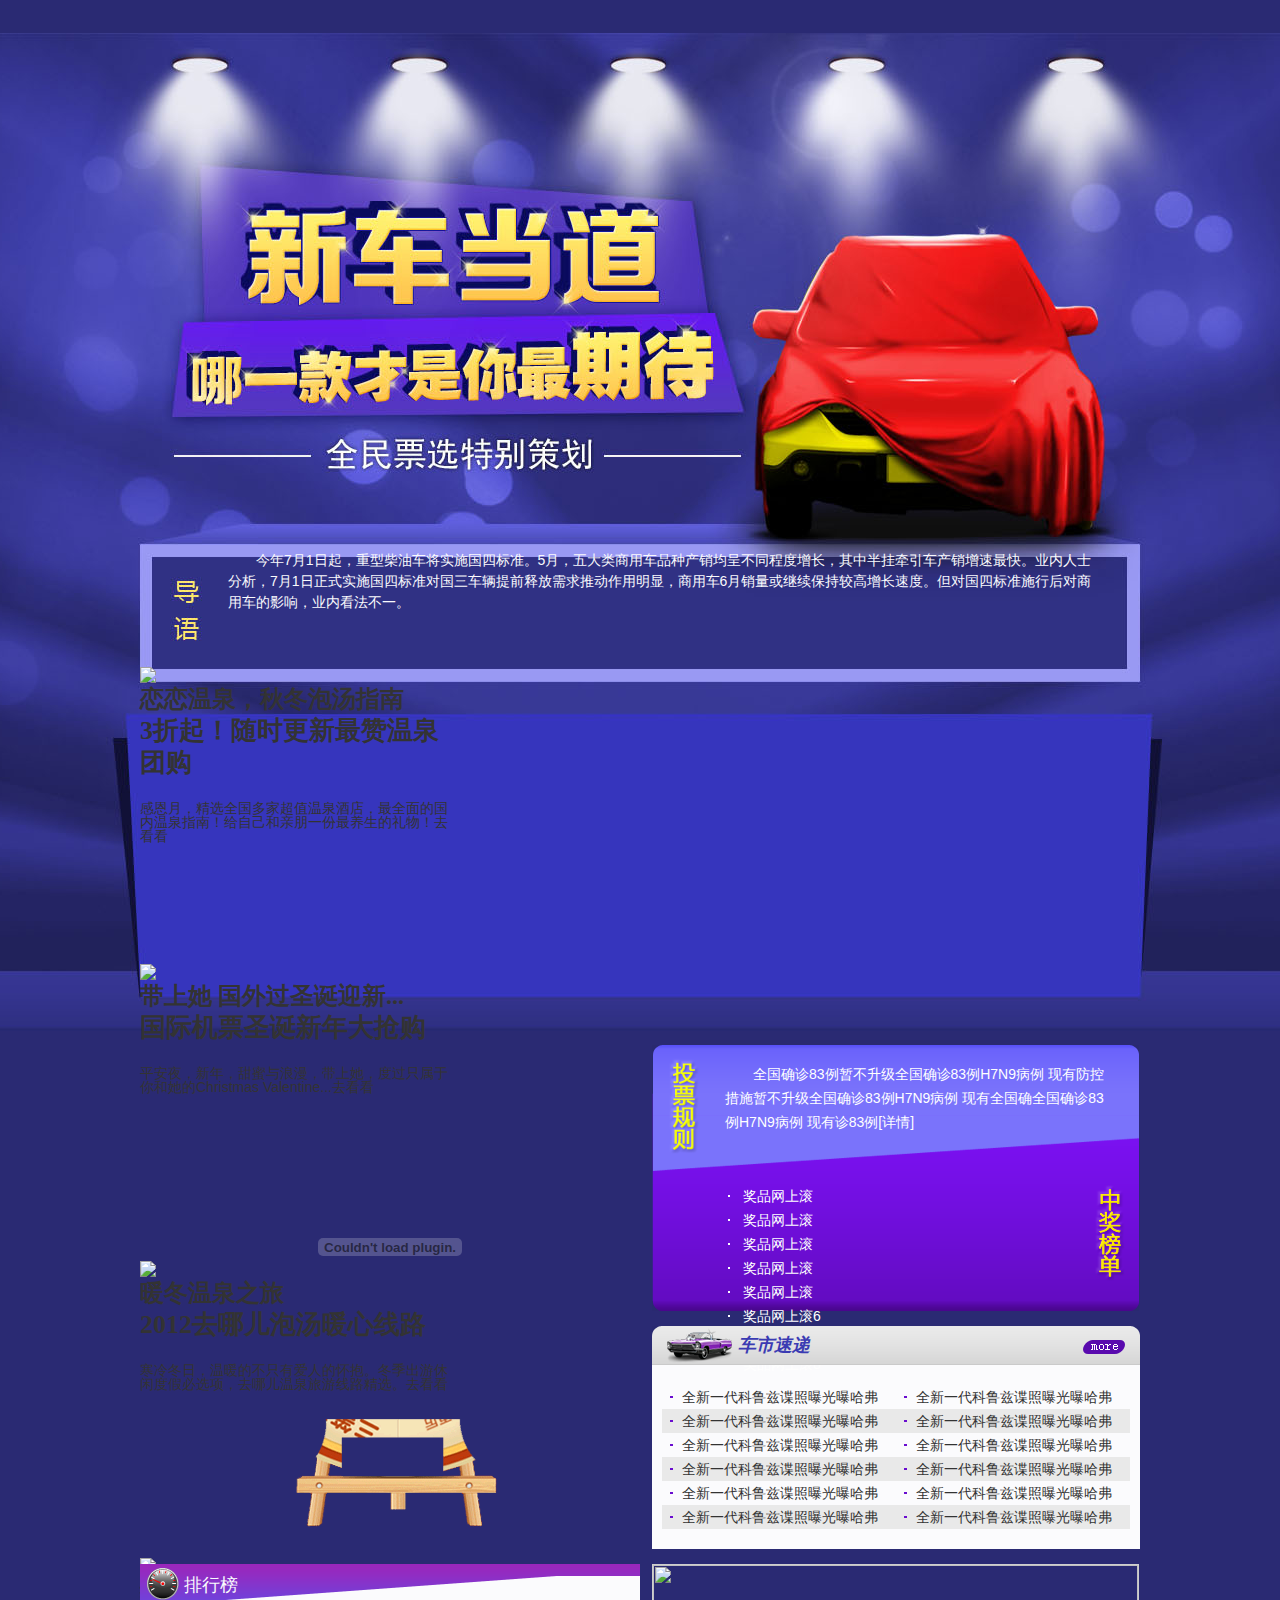
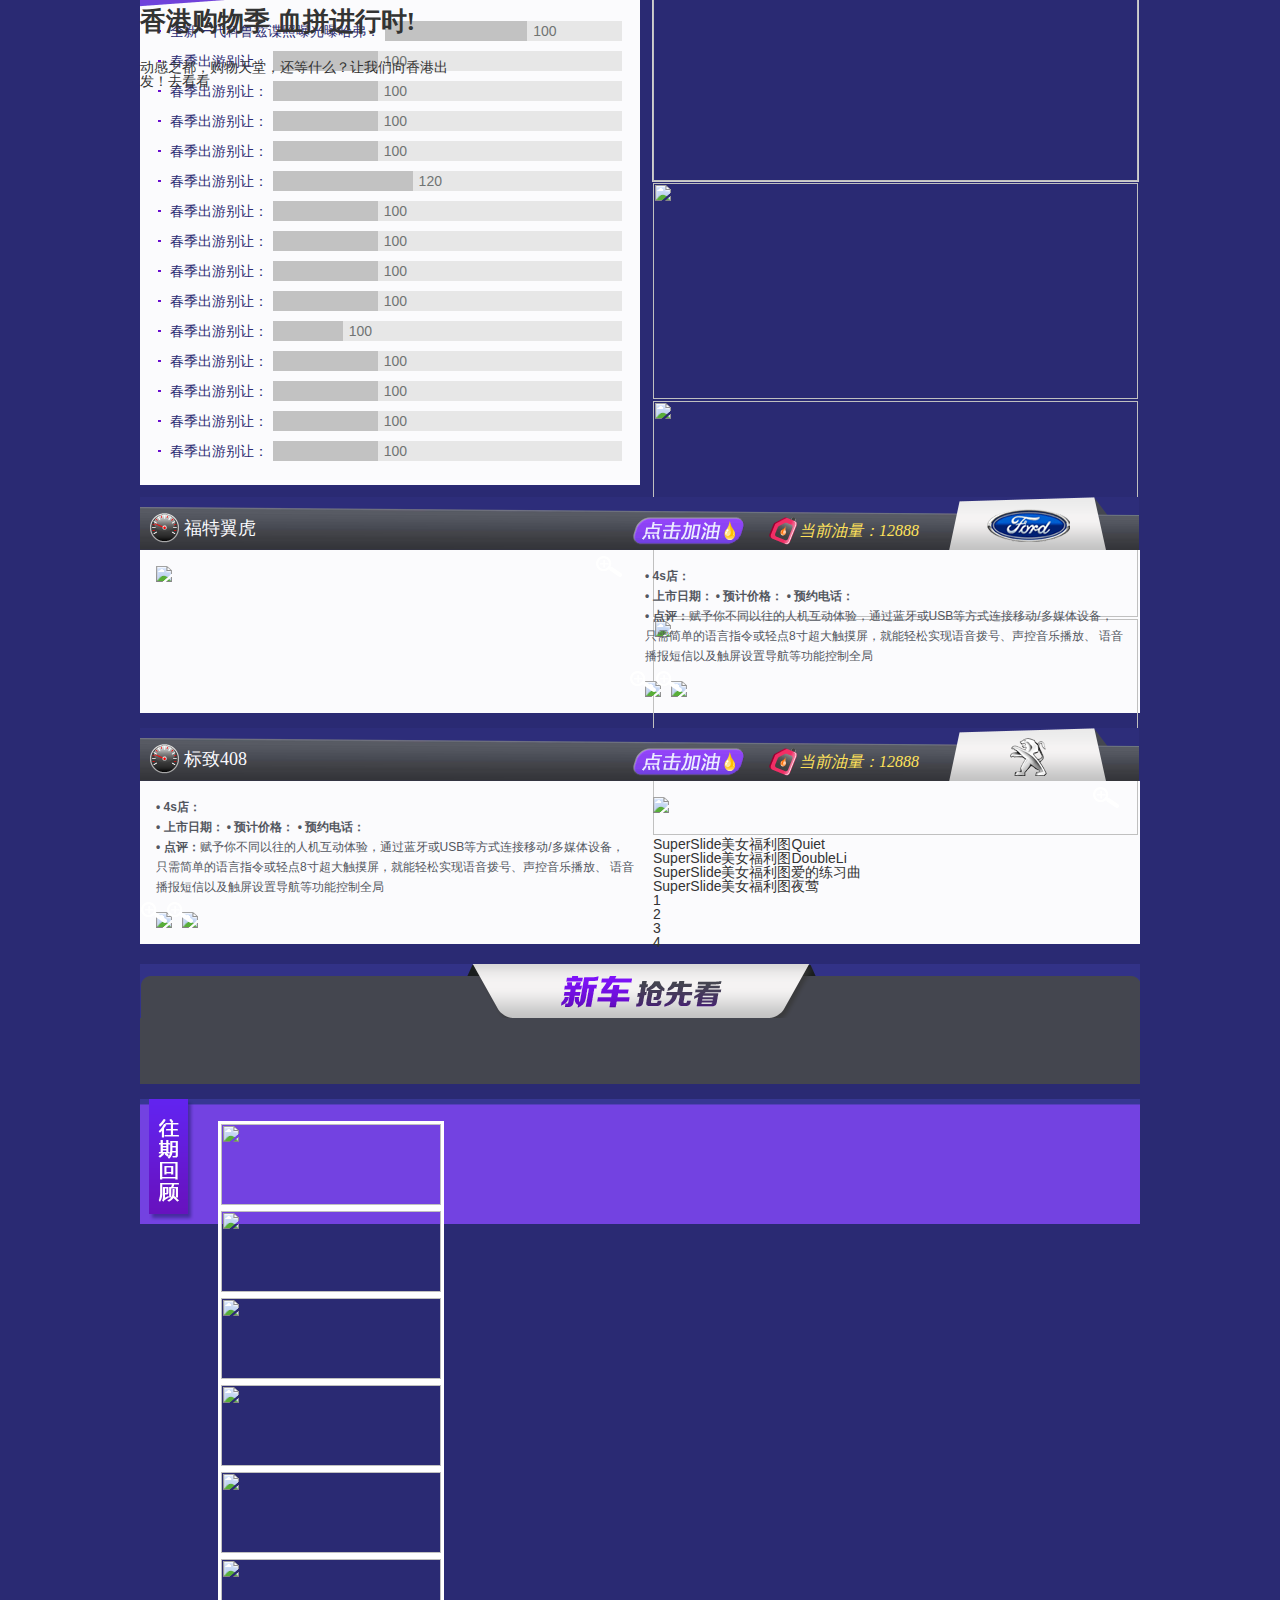
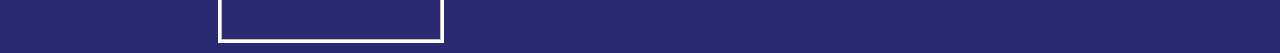
==== index.html @ 5dd03854 "上传" ====
<!DOCTYPE html PUBLIC "-//W3C//DTD XHTML 1.0 Transitional//EN" "http://www.w3.org/TR/xhtml1/DTD/xhtml1-transitional.dtd">
<html xmlns="http://www.w3.org/1999/xhtml">
<head>
<meta http-equiv="Content-Type" content="text/html; charset=utf-8" />
<title>汽车投票</title>
<meta name="keywords" content="汽车投票" /> 
<meta name="description" content="描述" />
<META HTTP-EQUIV="Cache-Control" CONTENT="private,must-revalidate">
<link rel="icon" type="image/x-icon" href="http://xmnn.cn/favicon.ico" />
<link href="http://zt.xmnn.cn/a/ss/css/style.css" rel="stylesheet" type="text/css" ignoreapd="1" />
<link href="css/style.css" rel="stylesheet" type="text/css" ignoreapd="1" />
<link href="css/lightbox.css" rel="stylesheet" />
<script src="js/jquery.min.js" ignoreapd="1"></script>
<script src="js/lightbox.js"></script>
<script src="http://zt.xmnn.cn/a/ss/js/jquery.SuperSlide.js"></script>
</head>

<body>
<script>var xmnnheader='white'; //参数为目标网站背景色</script>
<script type="text/javascript" src="http://www.xmnn.cn/templates/xmnn2010/js/header/header_out.js" ignoreapd="1" charset="utf-8"></script>
<div id="h" role="banner">

</div>
<div id="b" role="main">
	<div class="w">
    	<div class="r r1">
        	<!--导语-->
            <div class="m m1 article">
            	<div class="h">
                	<h2 class="vh">导语</h2>
                </div>
                <div class="b">
                	<p>今年7月1日起，重型柴油车将实施国四标准。5月，五大类商用车品种产销均呈不同程度增长，其中半挂牵引车产销增速最快。业内人士分析，7月1日正式实施国四标准对国三车辆提前释放需求推动作用明显，商用车6月销量或继续保持较高增长速度。但对国四标准施行后对商用车的影响，业内看法不一。</p>
                </div>
            </div>
            <!--导语-->
        </div>
        <div class="r r2">
        	<!--幻灯-->
        	<div class="m m2" role="region">
                <div class="h">
                    <h2 class="vh">幻灯</h2>
                </div>
                <div class="b">
                    <div class="br1">
                        <div class="qunar">
                            <div class="e_pic_wrap">
                                <ul>
                                    <li>
                                        <a href="#">
                                            <img src="http://placebox.es/1000/297">
                                        </a>
                                        <div class="e_flt_inf">
                                            <h2><a href="#">恋恋温泉，秋冬泡汤指南</a></h2>
                                            <h3><a href="#">3折起！随时更新最赞温泉团购</a></h3>
                                            <p class="t_info"><a href="#">感恩月，精选全国多家超值温泉酒店，最全面的国内温泉指南！给自己和亲朋一份最养生的礼物！</a><a href="#/" class="l_view">去看看</a></p>
                                        </div>
                                        <div class="e_bg_flt"> </div>
                                    </li>
                                    <li>
                                        <a href="#">
                                            <img src="http://placebox.es/1000/297">
                                        </a>
                                        <div class="e_flt_inf">
                                            <h2><a href="#">带上她 国外过圣诞迎新...</a></h2>
                                            <h3><a href="#">国际机票圣诞新年大抢购</a></h3>
                                            <p class="t_info"><a href="#">平安夜，新年，甜蜜与浪漫，带上她，度过只属于你和她的Christmas Valentine...</a><a href="#/" class="l_view">去看看</a></p>
                                        </div>
                                        <div class="e_bg_flt"> </div>
                                    </li>
                                    <li>
                                        <a href="#">
                                            <img src="http://placebox.es/1000/297">
                                        </a>
                                        <div class="e_flt_inf">
                                            <h2><a href="#">暖冬温泉之旅</a></h2>
                                            <h3><a href="#">2012去哪儿泡汤暖心线路</a></h3>
                                            <p class="t_info"><a href="#">寒冷冬日，温暖的不只有爱人的怀抱。冬季出游休闲度假必选项，去哪儿温泉旅游线路精选。</a><a href="#/" class="l_view">去看看</a></p>
                                        </div>
                                        <div class="e_bg_flt"> </div>
                                    </li>
                                    <li>
                                        <a href="#">
                                            <img src="http://placebox.es/1000/297">
                                        </a>
                                        <div class="e_flt_inf">
                                            <h2><a href="#">缤纷香港大放“价”</a></h2>
                                            <h3><a href="#">香港购物季 血拼进行时!</a></h3>
                                            <p class="t_info"><a href="#">动感之都，购物天堂，还等什么？让我们向香港出发！</a><a href="#/" class="l_view">去看看</a></p>
                                        </div>
                                        <div class="e_bg_flt"> </div>
                                    </li>
                                </ul>
                            </div>
                
                            <div class="e_prevnext">
                                <div class="prev"><a href="javascript:void(0)"></a></div>
                                <div class="next"><a href="javascript:void(0)"></a></div>
                            </div>
                
                    </div>
                
                    <script type="text/javascript">
                        jQuery(".qunar").slide({ mainCell:".e_pic_wrap ul",effect:"leftLoop", autoPlay:true, delayTime:400});
                    </script>
                    </div>
                </div>
            </div>
            <!--幻灯-->
        </div>
        <div class="r r3 clearfix">
        	<div class="c c1 fl">
            	<!--抽奖--> 
                <div class="m m3">
                    <div id="flashContent"></div>
                    <div id="layer">
                      <p></p>
                      设置中奖奖品：
                      <select name="select" id="select">
                        <option value="1" selected>1</option>
                        <option value="2">2</option>
                        <option value="3">3</option>
                        <option value="4">4</option>
                        <option value="5">5</option>
                        <option value="6">6</option>
                        <option value="7">7</option>
                        <option value="8">8</option>
                        <option value="9">9</option>
                        <option value="10">10</option>
                      </select>
                      <input type="button" onclick="loadFlash($('#select').val());$(this).parents('#layer').hide()") value="重新抽奖" />
                    </div>
                </div>
                <!--抽奖--> 
            </div>
            <div class="c c2 fr">
            	<div class="cr1">
            	<!--投票规则--> 
                <div class="m m4 article">
                    <div class="h">
                        <h2 class="vh">投票规则</h2>
                    </div>
                    <div class="b">
                        <p>全国确诊83例暂不升级全国确诊83例H7N9病例 现有防控措施暂不升级全国确诊83例H7N9病例 现有全国确全国确诊83例H7N9病例 现有诊83例<a href="#">[详情]</a></p>
                    </div>
                </div>
                <!--投票规则--> 
                <!--中奖榜单--> 
                <div class="m m5">
                    <div class="h">
                        <h2 class="vh">中奖榜单</h2>
                    </div>
                    <div class="b">
                        <!--txtScroll-top1-->
                        <div class="txtScroll-top1">
                            <div class="bd">
                                <ul class="infoList">
                                    <li><a href="#">奖品网上滚</a></li>
                                    <li><a href="#">奖品网上滚</a></li>
                                    <li><a href="#">奖品网上滚</a></li>
                                    <li><a href="#">奖品网上滚</a></li>
                                    <li><a href="#">奖品网上滚</a></li>
                                    <li><a href="#">奖品网上滚6</a></li>
                                    <li><a href="#">奖品网上滚</a></li>
                                    <li><a href="#">奖品网上滚8</a></li>
                                </ul>
                            </div>
                        </div>
                
                        <script type="text/javascript">
                        jQuery(".txtScroll-top1").slide({titCell:".hd ul",mainCell:".bd ul",autoPage:true,effect:"top",autoPlay:true,vis:4,delayTime:500});
                        </script>
                        <!--txtScroll-top1-->
                    </div>
                </div>
                <!--中奖榜单-->
                </div> 
                <!--车市速递-->
                <div class="m m6">
                	<div class="h">
                    	<h2>车市速递</h2>
                        <div class="hr">
                        	<a href="#">more</a>
                        </div>
                    </div>
                    <div class="b">
                        <ul>
                            <li class="clearfix">
                                <div class="bc1 fl">
                                    <a href="#">全新一代科鲁兹谍照曝光曝哈弗</a>
                                </div>
                                <div class="bc2 fr">
                                    <a href="#">全新一代科鲁兹谍照曝光曝哈弗</a>
                                </div>
                            </li>
                            <li class="clearfix">
                                <div class="bc1 fl">
                                    <a href="#">全新一代科鲁兹谍照曝光曝哈弗</a>
                                </div>
                                <div class="bc2 fr">
                                    <a href="#">全新一代科鲁兹谍照曝光曝哈弗</a>
                                </div>
                            </li>
                            <li class="clearfix">
                                <div class="bc1 fl">
                                    <a href="#">全新一代科鲁兹谍照曝光曝哈弗</a>
                                </div>
                                <div class="bc2 fr">
                                    <a href="#">全新一代科鲁兹谍照曝光曝哈弗</a>
                                </div>
                            </li>
                            <li class="clearfix">
                                <div class="bc1 fl">
                                    <a href="#">全新一代科鲁兹谍照曝光曝哈弗</a>
                                </div>
                                <div class="bc2 fr">
                                    <a href="#">全新一代科鲁兹谍照曝光曝哈弗</a>
                                </div>
                            </li>
                            <li class="clearfix">
                                <div class="bc1 fl">
                                    <a href="#">全新一代科鲁兹谍照曝光曝哈弗</a>
                                </div>
                                <div class="bc2 fr">
                                    <a href="#">全新一代科鲁兹谍照曝光曝哈弗</a>
                                </div>
                            </li>
                            <li class="clearfix">
                                <div class="bc1 fl">
                                    <a href="#">全新一代科鲁兹谍照曝光曝哈弗</a>
                                </div>
                                <div class="bc2 fr">
                                    <a href="#">全新一代科鲁兹谍照曝光曝哈弗</a>
                                </div>
                            </li>
                        </ul>
                    </div>
                </div> 
                <!--车市速递--> 
            </div>
        </div>
        <div class="r r4 clearfix">
        	<div class="c c1 fl">
            	<!--排行榜--> 
                <div class="m m7">
                	<div class="h">
                    	<h2>排行榜</h2>
                    </div>
                    <div class="b">
                    	<div class="br1">
                            <!--txtScroll-top-->
                            <div class="txtScroll-top1">
                                <div class="bd">
                                    <ul class="infoList">
                                        <li class="clearfix"><a href="#">全新一代科鲁兹谍照曝光曝哈弗：</a><div class="d1"><span class="s1" style="width:60%"></span><span class="s2">100</span></div></li>
                                        <li class="clearfix"><a href="#">春季出游别让：</a><div class="d1"><span class="s1" style="width:30%"></span><span class="s2">100</span></div></li>
                                        <li class="clearfix"><a href="#">春季出游别让：</a><div class="d1"><span class="s1" style="width:30%"></span><span class="s2">100</span></div></li>
                                        <li class="clearfix"><a href="#">春季出游别让：</a><div class="d1"><span class="s1" style="width:30%"></span><span class="s2">100</span></div></li>
                                        <li class="clearfix"><a href="#">春季出游别让：</a><div class="d1"><span class="s1" style="width:30%"></span><span class="s2">100</span></div></li>
                                        <li class="clearfix"><a href="#">春季出游别让：</a><div class="d1"><span class="s1" style="width:40%"></span><span class="s2">120</span></div></li>
                                        <li class="clearfix"><a href="#">春季出游别让：</a><div class="d1"><span class="s1" style="width:30%"></span><span class="s2">100</span></div></li>
                                        <li class="clearfix"><a href="#">春季出游别让：</a><div class="d1"><span class="s1" style="width:30%"></span><span class="s2">100</span></div></li>
                                        <li class="clearfix"><a href="#">春季出游别让：</a><div class="d1"><span class="s1" style="width:30%"></span><span class="s2">100</span></div></li>
                                        <li class="clearfix"><a href="#">春季出游别让：</a><div class="d1"><span class="s1" style="width:30%"></span><span class="s2">100</span></div></li>
                                        <li class="clearfix"><a href="#">春季出游别让：</a><div class="d1"><span class="s1" style="width:20%"></span><span class="s2">100</span></div></li>
                                        <li class="clearfix"><a href="#">春季出游别让：</a><div class="d1"><span class="s1" style="width:30%"></span><span class="s2">100</span></div></li>
                                        <li class="clearfix"><a href="#">春季出游别让：</a><div class="d1"><span class="s1" style="width:30%"></span><span class="s2">100</span></div></li>
                                        <li class="clearfix"><a href="#">春季出游别让：</a><div class="d1"><span class="s1" style="width:30%"></span><span class="s2">100</span></div></li>
                                        <li class="clearfix"><a href="#">春季出游别让：</a><div class="d1"><span class="s1" style="width:30%"></span><span class="s2">100</span></div></li>
                                    </ul>
                                </div>
                            </div>
                    
                            <script type="text/javascript">
                            jQuery(".txtScroll-top1").slide({titCell:".hd ul",mainCell:".bd ul",autoPage:true,effect:"top",autoPlay:true,scroll:1,vis:5,delayTime:500});
                            </script>
                            <!--txtScroll-top-->
                        </div>
                    </div>
                </div>
                <!--排行榜--> 
            </div>
            <div class="c c2 fr">
            	<!--幻灯片-->
                <div class="m m8" role="region">
                    <div class="h">
                        <h2 class="vh">幻灯片</h2>
                    </div>
                    <div class="b">
                        <div class="br1">
                            <!--实用焦点图-->
                            <div class="focusBox">
                                <ul class="pic">
                                        <li><a href="#"><img src="http://placebox.es/485/216"/></a></li>
                                        <li><a href="#"><img src="http://placebox.es/485/216"/></a></li>
                                        <li><a href="#"><img src="http://placebox.es/485/216"/></a></li>
                                        <li><a href="#"><img src="http://placebox.es/485/216"/></a></li>
                                </ul>
                                <div class="txt-bg"></div>
                                <div class="txt">
                                    <ul>
                                        <li><a href="#">SuperSlide美女福利图Quiet</a></li>
                                        <li><a href="#">SuperSlide美女福利图DoubleLi</a></li>
                                        <li><a href="#">SuperSlide美女福利图爱的练习曲</a></li>
                                        <li><a href="#">SuperSlide美女福利图夜莺</a></li>
                                    </ul>
                                </div>
                    
                                <ul class="num">
                                    <li><a>1</a><span></span></li>
                                    <li><a>2</a><span></span></li>
                                    <li><a>3</a><span></span></li>
                                    <li><a>4</a><span></span></li>
                                </ul>
                        </div>
                    
                        <script type="text/javascript">
                            jQuery(".focusBox").slide({ titCell:".num li", mainCell:".pic",effect:"fold", autoPlay:true,trigger:"click",
                                //下面startFun代码用于控制文字上下切换
                                startFun:function(i){
                                     jQuery(".focusBox .txt li").eq(i).animate({"bottom":0}).siblings().animate({"bottom":-36});
                                }
                            });
                        </script>
                            <!--实用焦点图-->
                        </div>
                    </div>
                </div>
                <!--幻灯片-->
            </div>
        </div>
        <div class="r r5">
        	<!--福特翼虎-->
            <div class="m m9 ma">
            	<div class="h">
                	<h2>福特翼虎</h2>
                    <div class="hr clearfix">
                    	<div class="hrc1 fl">
                            <span class="l3"><a href="#">点击加油</a></span>
                        </div>
                        <div class="hrc2 fl">
                        	<span class="l2">当前油量：12888</span>
                        </div>
                        <div class="hrc3 fl">
                            <span class="l1"><a href="#">logo</a></span>
                        </div>
                    </div>
                </div>
                <div class="b clearfix">
                	<div class="bc1 fl">
                    	<div class="fd">
                            <a href="http://placebox.es/500/500" rel="lightbox[roadtrip]"><img src="http://placebox.es/471/239" /></a>
                            <span></span>
                        </div>
                    </div>
                    <div class="bc2 fr">
                    	<div class="br1">
                        	<p><b>• 4s店：</b></p>
                            <p><b>• 上市日期：             • 预计价格：             • 预约电话：</b></p>
                            <p><b>• 点评：</b>赋予你不同以往的人机互动体验，通过蓝牙或USB等方式连接移动/多媒体设备，
  只需简单的语言指令或轻点8寸超大触摸屏，就能轻松实现语音拨号、声控音乐播放、
  语音播报短信以及触屏设置导航等功能控制全局</p>
                        </div>
                        <div class="br2">
                        	<ul class="li-fl clearfix">
                            	<li><a href="http://placebox.es/500/500" rel="lightbox[roadtrip]"><img src="http://placebox.es/233/124" /></a><span></span></li>
                                <li><a href="http://placebox.es/500/500" rel="lightbox[roadtrip]"><img src="http://placebox.es/233/124" /></a><span></span></li>
                            </ul>
                        </div>
                    </div>
                </div>
            </div>
            <!--福特翼虎-->
        </div>
        <div class="r r6">
        	<!--标致408-->
            <div class="m m10 ma">
            	<div class="h">
                	<h2>标致408</h2>
                    <div class="hr clearfix">
                    	<div class="hrc1 fl">
                            <span class="l3"><a href="#">点击加油</a></span>
                        </div>
                        <div class="hrc2 fl">
                        	<span class="l2">当前油量：12888</span>
                        </div>
                        <div class="hrc3 fl">
                            <span class="l1"><a href="#">logo</a></span>
                        </div>
                    </div>
                </div>
                <div class="b clearfix">
                    <div class="bc2 fl">
                    	<div class="br1">
                        	<p><b>• 4s店：</b></p>
                            <p><b>• 上市日期：             • 预计价格：             • 预约电话：</b></p>
                            <p><b>• 点评：</b>赋予你不同以往的人机互动体验，通过蓝牙或USB等方式连接移动/多媒体设备，
  只需简单的语言指令或轻点8寸超大触摸屏，就能轻松实现语音拨号、声控音乐播放、
  语音播报短信以及触屏设置导航等功能控制全局</p>
                        </div>
                        <div class="br2">
                        	<ul class="li-fl clearfix">
                            	<li><a href="http://placebox.es/500/500" rel="lightbox[roadtrip]"><img src="http://placebox.es/233/124" /></a><span></span></li>
                                <li><a href="http://placebox.es/500/500" rel="lightbox[roadtrip]"><img src="http://placebox.es/233/124" /></a><span></span></li>
                            </ul>
                        </div>
                    </div>
                    <div class="bc1 fr">
                    	<div class="fd">
                            <a href="http://placebox.es/500/500" rel="lightbox[roadtrip]"><img src="http://placebox.es/471/239" /></a>
                            <span></span>
                        </div>
                    </div>
                </div>
            </div>
            <!--标致408-->
        </div>
        <div class="r r7">
        	<!--新车抢先看-->
            <div class="m m11">
            	<div class="h">
                	<h2 class="vh">新车<span>抢先看</span></h2>
                </div>
                <div class="b clearfix">
                    <div class="bc1 fl">
                        <ul>
                            <li><a href="#"><img src="http://placebox.es/179/98" alt="" data-src="http://placebox.es/579/320" title="图1"></a></li>
                            <li><a href="#"><img src="http://placebox.es/179/98" alt="" data-src="http://placebox.es/579/320" title="图2"></a></li>
                            <li><a href="#"><img src="http://placebox.es/179/98" alt="" data-src="http://placebox.es/579/320" title="图3"></a></li>
                        </ul>
                    </div>
                    <div class="bc2 fl">
                        <ul>
                            <li class="l2"><a href="#"><img src="http://placebox.es/579/320" alt=""></a></li>
                        </ul>
                    </div>
                    <div class="bc3 fl">
                        <ul>
                            <li><a href="#"><img src="http://placebox.es/179/98" alt="" data-src="http://placebox.es/579/320" title="图6"></a></li>
                            <li><a href="#"><img src="http://placebox.es/179/98" alt="" data-src="http://placebox.es/579/320" title="图7"></a></li>
                            <li><a href="#"><img src="http://placebox.es/179/98" alt="" data-src="http://placebox.es/579/320" title="图8"></a></li>
                        </ul>
                    </div>
                </div>
            </div>
            <!--新车抢先看-->
        </div>
        <div class="r r8">
        	<!--评论-->
            <div class="m m12">
                <!-- Duoshuo Comment BEGIN -->
                <div class="ds-thread"></div>
                <script type="text/javascript">
                var duoshuoQuery = {short_name:"xmnn"};
                (function() {
                var ds = document.createElement('script');
                ds.type = 'text/javascript';ds.async = true;
                ds.src = 'http://static.duoshuo.com/embed.js';
                ds.charset = 'UTF-8';
                (document.getElementsByTagName('head')[0] 
                || document.getElementsByTagName('body')[0]).appendChild(ds);
                })();
                </script>
                <!-- Duoshuo Comment END -->
            </div>
            <!--评论-->
        </div>
        <div class="r r9">
        	 <!--往期回顾--> 
             <div class="m m13">
             	<div class="h">
                	<h2 class="vh">往期回顾</h2>
                </div>
                <div class="b clearfix img">
					<!--picMarquee-left-->
					<div class="picMarquee-left">
						<div class="bd">
							<ul class="picList">
								<li>
									<div class="pic"><a href="#"><img src="http://placebox.es/220/81" /></a></div>
								</li>
								<li>
									<div class="pic"><a href="#"><img src="http://placebox.es/220/81" /></a></div>
								</li>
								<li>
									<div class="pic"><a href="#"><img src="http://placebox.es/220/81" /></a></div>
								</li>
								<li>
									<div class="pic"><a href="#"><img src="http://placebox.es/220/81" /></a></div>
								</li>
								<li>
									<div class="pic"><a href="#"><img src="http://placebox.es/220/81" /></a></div>
								</li>
								<li>
									<div class="pic"><a href="#"><img src="http://placebox.es/220/81" /></a></div>
								</li>
							</ul>
						</div>
					</div>
					<script type="text/javascript">
					jQuery(".picMarquee-left").slide({mainCell:".bd ul",autoPlay:true,effect:"leftMarquee",vis:4,interTime:50});
					</script>
					
					<!--picMarquee-left-->
                </div>
             </div>
             <!--往期回顾--> 
        </div>
    </div>
</div>
<div id="f" role="contentinfo">
<script>var xmnnfooter="white";//参数为背景颜色</script>
<script type="text/javascript" src="http://www.xmnn.cn/templates/xmnn2010/js/footer/footer.js" ignoreapd="1" charset="utf-8"></script>
</div>
<script ignoreapd="1">
flashHoler = "flashContent"     //加载flash的容器ID
autoPlay = "no"                 //初始化时是否自动旋转，"yes" or "no"
setPointer="yes" 				//初始化时是否设置鼠标指针，"yes" or "no"
url_bg = "flash/bg.png";              //转盘背景图片
url_prize = "flash/prize.png";        //奖品图片
url_pointer = "flash/pointer.png";    //指针图片
url_btnStart = "flash/btnStart.gif";  //开始按钮图片，可以是图片或flash
url_btnOver = "flash/btnOver.gif";    //鼠标经过图片
url_btnWait = "flash/btnWait.gif";    //旋转过程中按钮图片
url_btnSuc = "flash/btnSuc.gif";      //旋转结束后按钮图片
W_bg = "510";                   //背景图片尺寸
W_btn = "124";                  //按钮图片尺寸
W_pointer = "150";              //指针图片宽度
H_pointer = "255";              //指针图片高度
totleNum = 10;                  //奖品个数
turns = 5;                      //旋转圈数
stopNum = 3;                    //中奖奖品 
</script>
<script src="js/loadFlash.js" ignoreapd="1"></script> 

<script ignoreapd="1">
function flashOver(stopNum){
	$("#layer p").html("恭喜中得：" + stopNum +"号奖品！");
	$("#layer").show();
	$.post("http://php.xmnn.cn/xctj/index.php",{"stopNum":stopNum})
};
</script>
<script src="js/script.js" ignoreapd="1"></script>
</body>
</html>
---- css/style.css ----
@charset "utf-8";
/*-------------------css reset--------------------------*/
html, body, div, span, applet, object, iframe, h1, h2, h3, 
h4, h5, h6, p, blockquote, pre, a, abbr, acronym, address, 
big, cite, code, del, dfn, em, font, img, ins, kbd, q, s, samp, 
small, strike, strong, sub, sup, tt, var, dl, dt, dd, ol, ul, li, 
fieldset, form, label, legend, table, caption, tbody, tfoot, 
thead, tr, th, td { 
margin: 0; 
padding: 0; 
border: 0; 
outline: 0; 
font-weight:normal; 
font-style: inherit; 
font-size: 100%; 
font-family: inherit; 
vertical-align: baseline; 
} 
:focus { 
outline: 0; 
} 
table { 
border-collapse: collapse; 
border-spacing: 0; 
} 
caption, th, td { 
text-align: left; 
font-weight: normal; 
} 
a img, iframe { 
border: none; 
}
ul,ol{ 
list-style: none; 
}
input, textarea, select, button { 
font-size: 100%; 
font-family: inherit; 
} 
.clearfix:before,
.clearfix:after {
    content: " ";
    display: table;
}

.clearfix:after {
    clear: both;
}
.clearfix {
    *zoom: 1;
}
/*------------------- 视觉隐藏--------------------------*/
.vh { 
	border: 0; 
	clip: rect(0 0 0 0); 
	height: 1px; 
	margin: -1px; 
	overflow: hidden; 
	padding: 0; 
	position: absolute; 
	width: 1px; 
}
/*------------------- 图片替换--------------------------*/
.ir {
    background-color: transparent;
    border: 0;
    overflow: hidden;
    *text-indent: -9999px;
}

.ir:before {
    content: "";
    display: block;
    width: 0;
    height: 150%;
}
/*-------------------公共--------------------------*/
body{font-size:14px; line-height:1; font-family:'宋体',Arial, Helvetica, sans-serif;color:#333;}
a{text-decoration:none;color:#333;}
a:hover{color:red;}
.fl{float:left; display:inline;}
.fr{float:right;display:inline;}
strong,h1,h2,h3,h4,dt,h1 a,h2 a,h3 a,h4 a{font-weight:bold;}
.h{position:relative;}
.hr{position:absolute; right:0; top:2px;}
.tc{text-align:center;}
.tr{text-align:right;}
.fl,.li-fl li{float:left; display:inline;}
/*-------------------文章模块--------------------------*/
.article h3{ text-align:center;}
.article p {text-indent:2em; line-height:1.5;}
/*-------------------新闻列表模块--------------------------*/
.list li{line-height:1.5;}
.list2 li{float:left; display:inline; width:50%; line-height:1.5;}
/*-------------------图片列表模块--------------------------*/
.img dl{float:left;display:inline;}
.img dd{*font-size: 0;}
.img dt{text-align:center; margin-top: 5px;}
/*-------------------选项卡模块--------------------------*/
.tab .h li{float:left; display:inline;}
.tab .b{display:none;}
.tab .active{display:block;}
/*-------------------数字幻灯模块--------------------------*/
.slider{ position:relative; height:283px; overflow:hidden}
.slider .b{ padding:0;}
.slider .f{position:absolute; right:5px; bottom:5px; z-index:999}
.slider .f a{background:#000; margin:0 5px; display:inline-block; padding:0 3px; color:#fff}
.slider .f .activeSlide{background:red;}
/*-------------------布局--------------------------*/
body{background:url(../img/body.jpg) no-repeat center 33px #2A2A73;}
.w{width:1000px; margin:0 auto;} 
#b .r3{margin-top:33px;}
#b .r3 .c1{width:500px;}
#b .r3 .c2{width:488px;}
#b .cr1{background:url(../img/cr1.png) no-repeat; height:266px; margin-top:48px;}
.h{margin:0;}
#b .r4{margin-top:15px;}
#b .r4 .c1{width:500px;}
#b .r4 .c2{width:488px;}
#b .r5{margin-top:12px;}
.ma .h{background:url(../img/ma-h.png) no-repeat; height:53px; }
.ma h2{font-size:18px; color:#FAFAFD; font-family:"微软雅黑"; font-weight:normal; padding-left:44px; padding-top:10px; line-height:43px;}
.ma .bc1{width:471px;}
.ma .bc2{width:479px;}
.ma .b{background:#FBFBFD; padding:16px;}
.ma .b p{line-height:20px; font-size:12px; color:#53575F;}
.ma .br2{margin-top:15px;}
.ma .l1 a{display:block; background:url(../img/m9-logo.png) no-repeat left 10px; width:83px; height:33px; text-indent:-999em; padding-top:10px;}
.ma .l2{background:url(../img/ma-l2.png) no-repeat left 18px; padding-left:30px; display:inline-block; height:28px; line-height:28px; font-size:16px; font-style:italic; color:#FFE25B; font-family:"微软雅黑"; padding-top:18px; width:188px;}
.ma .l3 a{display:block; background:url(../img/ma-l3.png) no-repeat; margin-top:18px; width:112px; height:28px; margin-right:24px; text-indent:-999em;}
.ma .hr{right:70px; }
.ma .br2 li,
.ma .b .fd{position:relative;}
.ma .b span{position:absolute; right:5px; bottom:5px; background:url(../img/ma-fd.png) no-repeat; _background:url(../img/ma-fd.gif) no-repeat; display:block; width:26px; height:21px;}
#f{background:#fff;}
/*-------------------模块m1--------------------------*/
.m1{padding:550px 35px 0 88px;}
.m1 p{color:#FAFAFD;}
/*-------------------模块m2--------------------------*/
.m2{margin-top:54px;}
.m2 .qunar{width:1000px;}
.m2 .qunar .e_pic_wrap {width: 1000px; height: 297px; }
.m2 .qunar .e_pic_wrap li {width: 1000px; height: 297px; }
.qunar .e_bg_flt { width: 370px; height: 297px;}
.qunar .e_flt_inf { width: 320px; height: 297px; }
.qunar .e_flt_inf h2 { font: 24px/32px "微软雅黑"; }
.qunar .e_flt_inf h3 { font: 26px/32px "微软雅黑"; margin-bottom: 22px; }
.qunar .e_flt_inf .t_info .l_view {width: 60px; }
.e_prevnext .prev, .e_prevnext .next {top:130px; }
/*-------------------模块m3--------------------------*/

#layer {background:#f5f5f5; border:#000 solid 1px; padding:20px; position:absolute; left:50%; top:50%; display:none; }
.m3{height:530px; background:url(../img/m11.png) no-repeat center bottom; position:relative;}
/*-------------------模块m4--------------------------*/
.m4{padding:17px 29px 30px 73px;}
.m4 p{color:#fff; line-height:24px;}
.m4 p a{color:#fff;}
.txtScroll-top1 .bd{ padding:18px;  }
.txtScroll-top1 .infoList li{ height:24px; line-height:24px;   }
/*-------------------模块m5--------------------------*/
.m5{padding-left:58px;}
.m5 .b{padding-top:20px;}
.m5 li{background:url(../img/m5-li.png) left center no-repeat; padding-left:15px;}
.m5 li a{color:#fff;} 
/*-------------------模块m6--------------------------*/
.m6{margin-top:15px;}
.m6 .h{background:url(../img/m6-h.png) no-repeat; height:39px; line-height:39px;}
.m6 h2{padding-left:86px; font-size:18px; color:#3B3BB3; font-style:italic; font-family:"微软雅黑";}
.m6 .hr{right:15px; top:14px;}
.m6 .hr a{background:url(../img/m6-a.png) no-repeat; width:42px; height:14px; display:block; text-indent:-999em;}
.m6 .b{background:#FBFBFD; padding:20px 10px;}
.m6 .bc1,
.m6 .bc2{width:234px;}
.m6 li{line-height:24px; height:24px;}
.m6 li a{background:url(../img/m6-li.png) no-repeat 8px center; padding-left:20px;}
/*-------------------模块m7--------------------------*/
.m7 .h{background:url(../img/m7-h.png) no-repeat; height:43px; line-height:43px;}
.m7 h2{font-size:18px; color:#FAFAFD; font-family:"微软雅黑"; font-weight:normal; padding-left:44px;}
.m7 .b{background:#FBFBFD; padding:14px 0;}
.m7 li{height:20px !important; line-height:20px !important; margin-bottom:10px; clear:both; overflow:hidden;}
.m7 li a{float:left; display:inline; margin-right:5px;}
.m7 .d1{overflow:hidden;background:#E7E7E7;}
.m7 .s1{margin-right:6px; background:#C2C2C2; height:20px; display:inline-block;}
.m7 .s2{vertical-align:top; color:#707473;}
.m7 .b a{color:#2B2B73;}
.txtScroll-top1 .bd{padding:0 18px;}
.m7 li{background:url(../img/m6-li.png) no-repeat left center; padding-left:12px;}
/*-------------------模块m8--------------------------*/
.focusBox { width: 485px; height: 216px; border:1px solid #CECECE;}
.focusBox .pic img { width: 485px; height: 216px; }
/*-------------------模块m9--------------------------*/
.m9{margin-bottom:15px;}
/*-------------------模块m10--------------------------*/
.m10 .l1 a{background:url(../img/m10-logo.png) no-repeat center 8px;  height:38px; padding-top:8px;}
.m10{margin-bottom:20px;}
/*-------------------模块m11--------------------------*/
.m11 .h{background:url(../img/m11-h.png) no-repeat; height:54px;}
.m11 .b{background:#44464F; padding:20px 0 7px;}
.m11 .bc1{width:179px; margin-left:10px;}
.m11 .bc2{width:579px; margin-left:20px;}
.m11 .bc3{width:179px; margin-left:20px;}
.m11 li a{display:block;}
.m11 .b li{margin-bottom:13px; *line-height:0; *font-size:0;}
/*-------------------模块m12--------------------------*/
.m12{background:#fff; margin:15px 0 11px 0;}
/*-------------------模块m13--------------------------*/
.m13{background:url(../img/m13.png) no-repeat; height:125px; margin-bottom:15px;}
.picMarquee-left{ width:924px; overflow:hidden; position:relative; border:none; padding-left:64px; padding-top:12px;}
.picMarquee-left .bd{ padding:10px;}
.picMarquee-left .bd ul li{ margin:0 4px;}
.picMarquee-left .bd ul li .pic img{ width:220px; height:81px; border:3px solid #fff; padding:0; }
.picMarquee-left .bd ul li .pic a:hover img{ border-color:#999;  }
/*-------------------模块m14--------------------------*/

/*-------------------模块m15--------------------------*/

/*-------------------模块m16--------------------------*/

/*-------------------模块m17--------------------------*/
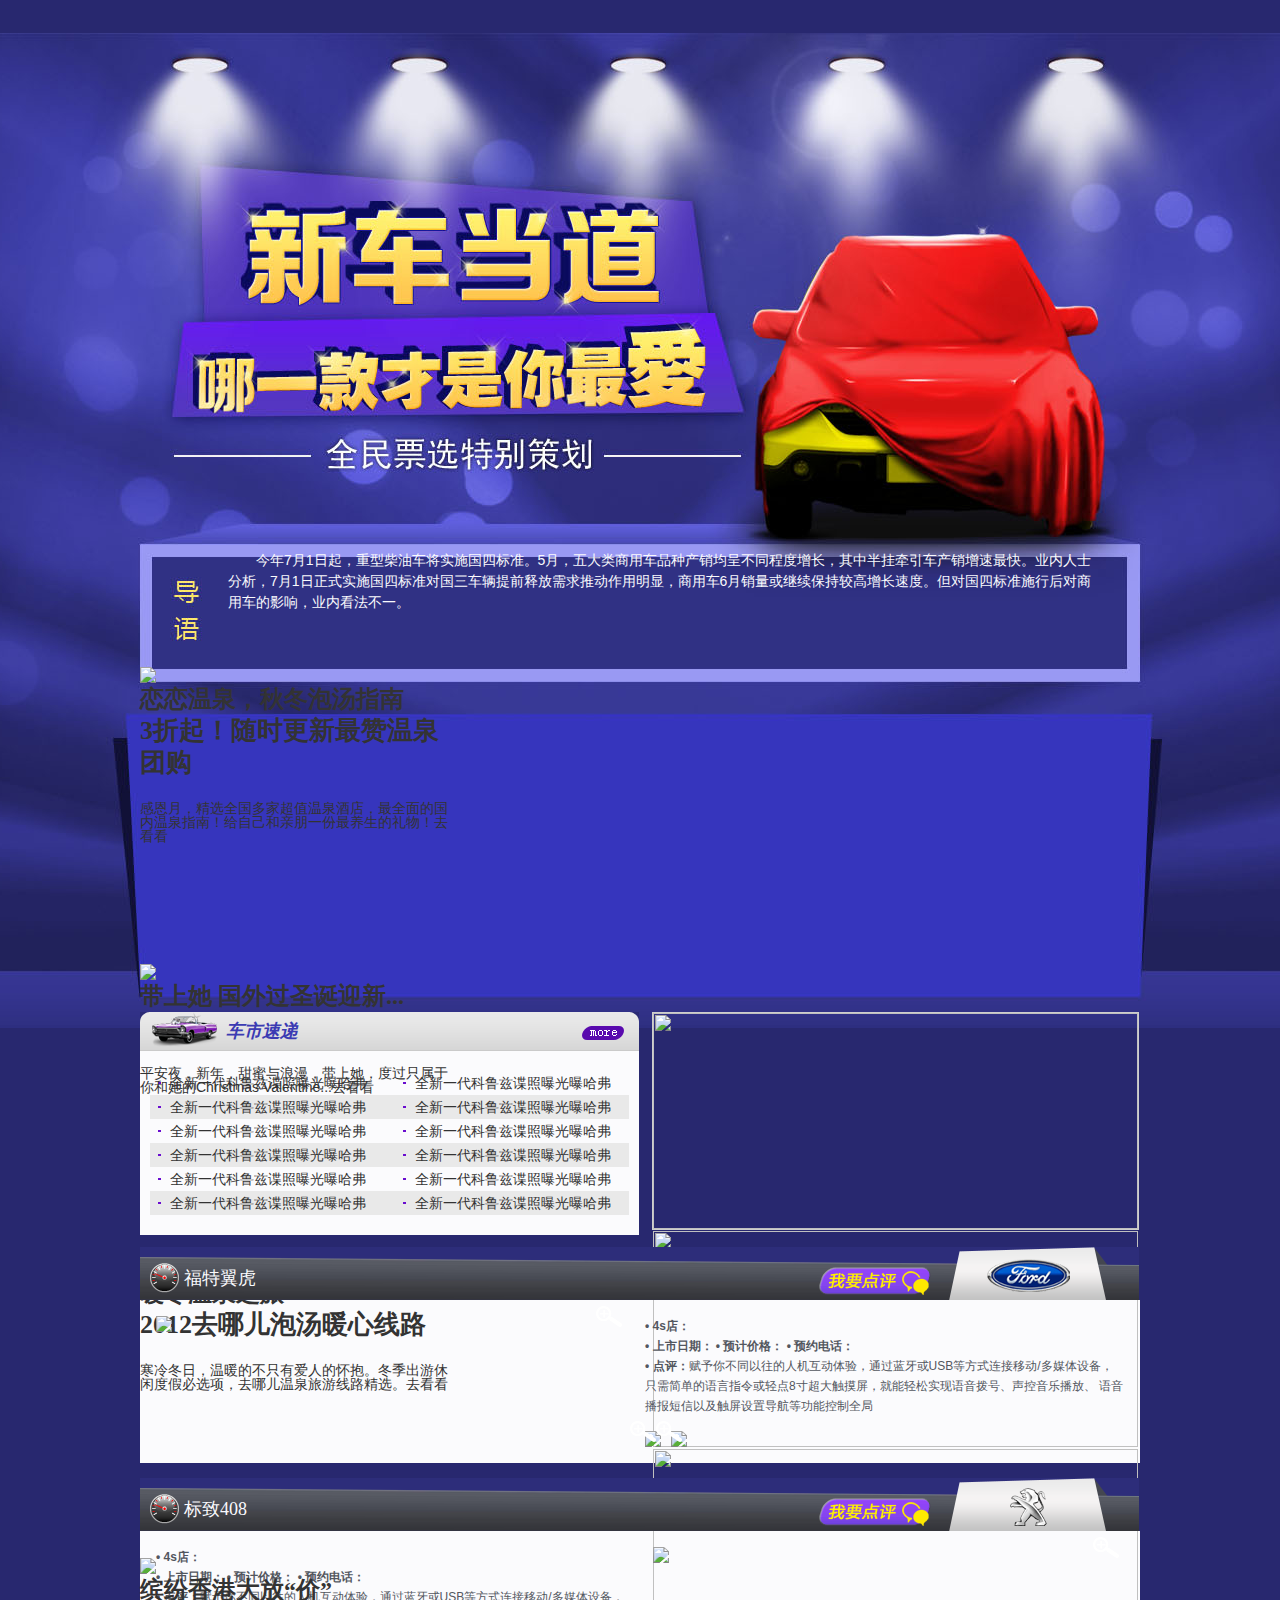
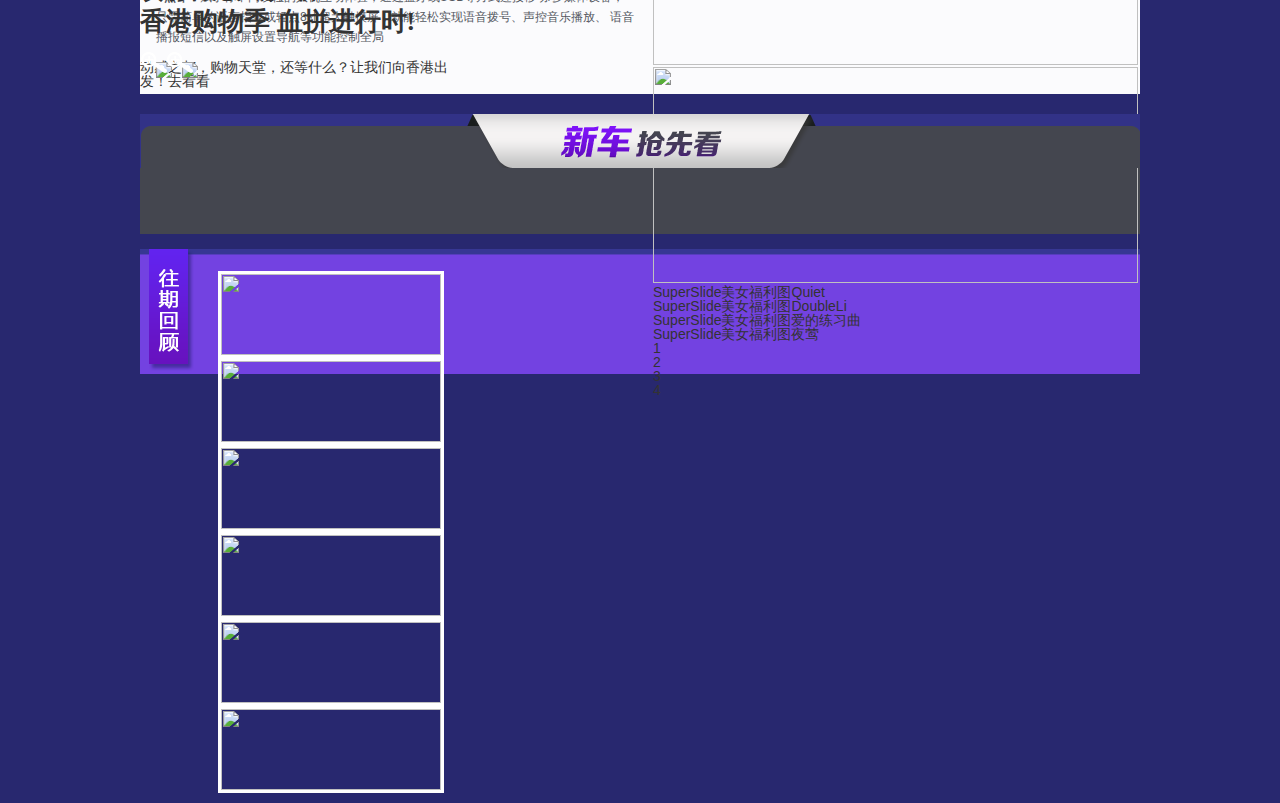
==== commit e34abc30: "修改背景，投票背景" ====
--- a/index.html
+++ b/index.html
@@ -141,7 +141,7 @@
                         <h2 class="vh">投票规则</h2>
                     </div>
                     <div class="b">
-                        <p>全国确诊83例暂不升级全国确诊83例H7N9病例 现有防控措施暂不升级全国确诊83例H7N9病例 现有全国确全国确诊83例H7N9病例 现有诊83例<a href="#">[详情]</a></p>
+                        <p>    全国确诊83例暂不升级全国确诊83例H7N9病例 现有防控措施暂不升级全国确诊83例H7N9病例 现有全国确全国确诊83例H7N9病例 现有诊83例全国确诊83例暂不升级全国确诊83例H7N9病例 现有防控措施暂不升级全国确诊83例H7N9病例 现有全国确全国确诊83例H7N9病例 现有诊83例全国确诊83例暂不升级全国确诊83例H7N9病例 现有防控措施暂不升级全国确诊83例H7N9病例 现有全国确全国确诊83例H7N9病例 现有诊83例全国确诊83例暂不升级全国确诊83例H7N9病例 现有防控措施暂不升级全国确现有全国确全国确诊83例H7N9病例 现有诊83例<a href="#">[详情]</a></p>
                     </div>
                 </div>
                 <!--投票规则--> 
@@ -163,19 +163,31 @@
                                     <li><a href="#">奖品网上滚6</a></li>
                                     <li><a href="#">奖品网上滚</a></li>
                                     <li><a href="#">奖品网上滚8</a></li>
+                                    <li><a href="#">奖品网上滚</a></li>
+                                    <li><a href="#">奖品网上滚</a></li>
+                                    <li><a href="#">奖品网上滚</a></li>
+                                    <li><a href="#">奖品网上滚</a></li>
+                                    <li><a href="#">奖品网上滚</a></li>
+                                    <li><a href="#">奖品网上滚6</a></li>
+                                    <li><a href="#">奖品网上滚</a></li>
+                                    <li><a href="#">奖品网上滚8</a></li>
                                 </ul>
                             </div>
                         </div>
                 
                         <script type="text/javascript">
-                        jQuery(".txtScroll-top1").slide({titCell:".hd ul",mainCell:".bd ul",autoPage:true,effect:"top",autoPlay:true,vis:4,delayTime:500});
+                        jQuery(".txtScroll-top1").slide({titCell:".hd ul",mainCell:".bd ul",autoPage:true,effect:"top",autoPlay:true,vis:8,delayTime:500});
                         </script>
                         <!--txtScroll-top1-->
                     </div>
                 </div>
                 <!--中奖榜单-->
                 </div> 
-                <!--车市速递-->
+            </div>
+        </div>
+        <div class="r r4 clearfix">
+        	<div class="c c1 fl">
+            	<!--车市速递-->
                 <div class="m m6">
                 	<div class="h">
                     	<h2>车市速递</h2>
@@ -237,48 +249,6 @@
                     </div>
                 </div> 
                 <!--车市速递--> 
-            </div>
-        </div>
-        <div class="r r4 clearfix">
-        	<div class="c c1 fl">
-            	<!--排行榜--> 
-                <div class="m m7">
-                	<div class="h">
-                    	<h2>排行榜</h2>
-                    </div>
-                    <div class="b">
-                    	<div class="br1">
-                            <!--txtScroll-top-->
-                            <div class="txtScroll-top1">
-                                <div class="bd">
-                                    <ul class="infoList">
-                                        <li class="clearfix"><a href="#">全新一代科鲁兹谍照曝光曝哈弗：</a><div class="d1"><span class="s1" style="width:60%"></span><span class="s2">100</span></div></li>
-                                        <li class="clearfix"><a href="#">春季出游别让：</a><div class="d1"><span class="s1" style="width:30%"></span><span class="s2">100</span></div></li>
-                                        <li class="clearfix"><a href="#">春季出游别让：</a><div class="d1"><span class="s1" style="width:30%"></span><span class="s2">100</span></div></li>
-                                        <li class="clearfix"><a href="#">春季出游别让：</a><div class="d1"><span class="s1" style="width:30%"></span><span class="s2">100</span></div></li>
-                                        <li class="clearfix"><a href="#">春季出游别让：</a><div class="d1"><span class="s1" style="width:30%"></span><span class="s2">100</span></div></li>
-                                        <li class="clearfix"><a href="#">春季出游别让：</a><div class="d1"><span class="s1" style="width:40%"></span><span class="s2">120</span></div></li>
-                                        <li class="clearfix"><a href="#">春季出游别让：</a><div class="d1"><span class="s1" style="width:30%"></span><span class="s2">100</span></div></li>
-                                        <li class="clearfix"><a href="#">春季出游别让：</a><div class="d1"><span class="s1" style="width:30%"></span><span class="s2">100</span></div></li>
-                                        <li class="clearfix"><a href="#">春季出游别让：</a><div class="d1"><span class="s1" style="width:30%"></span><span class="s2">100</span></div></li>
-                                        <li class="clearfix"><a href="#">春季出游别让：</a><div class="d1"><span class="s1" style="width:30%"></span><span class="s2">100</span></div></li>
-                                        <li class="clearfix"><a href="#">春季出游别让：</a><div class="d1"><span class="s1" style="width:20%"></span><span class="s2">100</span></div></li>
-                                        <li class="clearfix"><a href="#">春季出游别让：</a><div class="d1"><span class="s1" style="width:30%"></span><span class="s2">100</span></div></li>
-                                        <li class="clearfix"><a href="#">春季出游别让：</a><div class="d1"><span class="s1" style="width:30%"></span><span class="s2">100</span></div></li>
-                                        <li class="clearfix"><a href="#">春季出游别让：</a><div class="d1"><span class="s1" style="width:30%"></span><span class="s2">100</span></div></li>
-                                        <li class="clearfix"><a href="#">春季出游别让：</a><div class="d1"><span class="s1" style="width:30%"></span><span class="s2">100</span></div></li>
-                                    </ul>
-                                </div>
-                            </div>
-                    
-                            <script type="text/javascript">
-                            jQuery(".txtScroll-top1").slide({titCell:".hd ul",mainCell:".bd ul",autoPage:true,effect:"top",autoPlay:true,scroll:1,vis:5,delayTime:500});
-                            </script>
-                            <!--txtScroll-top-->
-                        </div>
-                    </div>
-                </div>
-                <!--排行榜--> 
             </div>
             <div class="c c2 fr">
             	<!--幻灯片-->
@@ -338,9 +308,6 @@
                     	<div class="hrc1 fl">
                             <span class="l3"><a href="#">点击加油</a></span>
                         </div>
-                        <div class="hrc2 fl">
-                        	<span class="l2">当前油量：12888</span>
-                        </div>
                         <div class="hrc3 fl">
                             <span class="l1"><a href="#">logo</a></span>
                         </div>
@@ -380,9 +347,6 @@
                     <div class="hr clearfix">
                     	<div class="hrc1 fl">
                             <span class="l3"><a href="#">点击加油</a></span>
-                        </div>
-                        <div class="hrc2 fl">
-                        	<span class="l2">当前油量：12888</span>
                         </div>
                         <div class="hrc3 fl">
                             <span class="l1"><a href="#">logo</a></span>
--- a/css/style.css
+++ b/css/style.css
@@ -107,15 +107,16 @@
 .slider .f a{background:#000; margin:0 5px; display:inline-block; padding:0 3px; color:#fff}
 .slider .f .activeSlide{background:red;}
 /*-------------------布局--------------------------*/
-body{background:url(../img/body.jpg) no-repeat center 33px #2A2A73;}
+body{background:url(../img/body.jpg) no-repeat center 33px #28286f;}
+.bg{background:url(../img/body1.jpg) no-repeat center 33px #28286f;}
 .w{width:1000px; margin:0 auto;} 
 #b .r3{margin-top:33px;}
 #b .r3 .c1{width:500px;}
 #b .r3 .c2{width:488px;}
-#b .cr1{background:url(../img/cr1.png) no-repeat; height:266px; margin-top:48px;}
+#b .cr1{background:url(../img/cr1.png) no-repeat; height:508px; margin-top:48px; display:none;}
 .h{margin:0;}
 #b .r4{margin-top:15px;}
-#b .r4 .c1{width:500px;}
+#b .r4 .c1{width:499px;}
 #b .r4 .c2{width:488px;}
 #b .r5{margin-top:12px;}
 .ma .h{background:url(../img/ma-h.png) no-repeat; height:53px; }
@@ -127,12 +128,14 @@
 .ma .br2{margin-top:15px;}
 .ma .l1 a{display:block; background:url(../img/m9-logo.png) no-repeat left 10px; width:83px; height:33px; text-indent:-999em; padding-top:10px;}
 .ma .l2{background:url(../img/ma-l2.png) no-repeat left 18px; padding-left:30px; display:inline-block; height:28px; line-height:28px; font-size:16px; font-style:italic; color:#FFE25B; font-family:"微软雅黑"; padding-top:18px; width:188px;}
-.ma .l3 a{display:block; background:url(../img/ma-l3.png) no-repeat; margin-top:18px; width:112px; height:28px; margin-right:24px; text-indent:-999em;}
+.ma .l3 a{display:block; background:url(../img/ma-l3.png) no-repeat; margin-top:18px; width:112px; height:28px; margin-right:56px; text-indent:-999em;}
 .ma .hr{right:70px; }
 .ma .br2 li,
 .ma .b .fd{position:relative;}
 .ma .b span{position:absolute; right:5px; bottom:5px; background:url(../img/ma-fd.png) no-repeat; _background:url(../img/ma-fd.gif) no-repeat; display:block; width:26px; height:21px;}
 #f{background:#fff;}
+#b .r12{background:#fff; padding:15px; margin-bottom:15px;  margin-top:512px;}
+#b .r11{margin-top:512px;}
 /*-------------------模块m1--------------------------*/
 .m1{padding:550px 35px 0 88px;}
 .m1 p{color:#FAFAFD;}
@@ -150,11 +153,11 @@
 /*-------------------模块m3--------------------------*/
 
 #layer {background:#f5f5f5; border:#000 solid 1px; padding:20px; position:absolute; left:50%; top:50%; display:none; }
-.m3{height:530px; background:url(../img/m11.png) no-repeat center bottom; position:relative;}
+.m3{height:530px; background:url(../img/m11.png) no-repeat center bottom; position:relative; display:none;}
 /*-------------------模块m4--------------------------*/
 .m4{padding:17px 29px 30px 73px;}
 .m4 p{color:#fff; line-height:24px;}
-.m4 p a{color:#fff;}
+.m4 p a{color:#FCFF02;}
 .txtScroll-top1 .bd{ padding:18px;  }
 .txtScroll-top1 .infoList li{ height:24px; line-height:24px;   }
 /*-------------------模块m5--------------------------*/
@@ -163,7 +166,6 @@
 .m5 li{background:url(../img/m5-li.png) left center no-repeat; padding-left:15px;}
 .m5 li a{color:#fff;} 
 /*-------------------模块m6--------------------------*/
-.m6{margin-top:15px;}
 .m6 .h{background:url(../img/m6-h.png) no-repeat; height:39px; line-height:39px;}
 .m6 h2{padding-left:86px; font-size:18px; color:#3B3BB3; font-style:italic; font-family:"微软雅黑";}
 .m6 .hr{right:15px; top:14px;}
@@ -211,9 +213,28 @@
 .picMarquee-left .bd ul li .pic img{ width:220px; height:81px; border:3px solid #fff; padding:0; }
 .picMarquee-left .bd ul li .pic a:hover img{ border-color:#999;  }
 /*-------------------模块m14--------------------------*/
-
+.m14{background:#fff; padding:15px; margin-bottom:15px;}
+.m14 .h{border-bottom:1px dashed #DBDBDB; height:auto; padding-top:27px; margin-bottom:15px; }
+.m14 p{line-height:24px;}
+.m14 h1{font-size:24px; color:#000; text-align:center; margin-bottom:29px;}
+.m14 .hr1 .a1{ color:#2D96E9; margin-right:17px;}
+.m14 .hr1 .a2,
+.m14 .hr1 .a3{display:inline-block; width:24px; height:24px;}
+.m14 .hr1 .a2{background:url(../img/m39-a2.jpg) no-repeat; margin-right:7px;}
+.m14 .hr1 .a3{background:url(../img/m39-a3.jpg) no-repeat;}
+.m14 .b{margin-bottom:80px;}
+.m14 .fr1{ text-align:right; margin-bottom:36px;}
+.m14 .fr1 a{background:url(../img/m39-fr1.jpg) no-repeat; padding-left:25px; padding-right:10px; border:1px solid #DDDDDD; height:18px; line-height:18px; display:inline-block;}
+.m14 .fr1 a span{color:red;}
+.m14 .fr2{margin-bottom:20px; color:#656565; font-size:12px;}
 /*-------------------模块m15--------------------------*/
+.m15{border-bottom:1px dashed #DBDBDB; margin-bottom:20px;}
+.m15 .b{padding-top:25px; padding-bottom:21px;}
+.m15 .b a{ display:inline-block; border:1px solid #93A3C1; height:20px; line-height:20px; color:#16387C; margin-right:10px; padding:0 5px;}
 
 /*-------------------模块m16--------------------------*/
+.m16 .b ul{margin-bottom:38px;}
+.m16 .b li{font-size:16px; line-height:1.8;}
+.m16 .b li span{color:#999999; font-size:12px; margin-left:10px;}
 
 /*-------------------模块m17--------------------------*/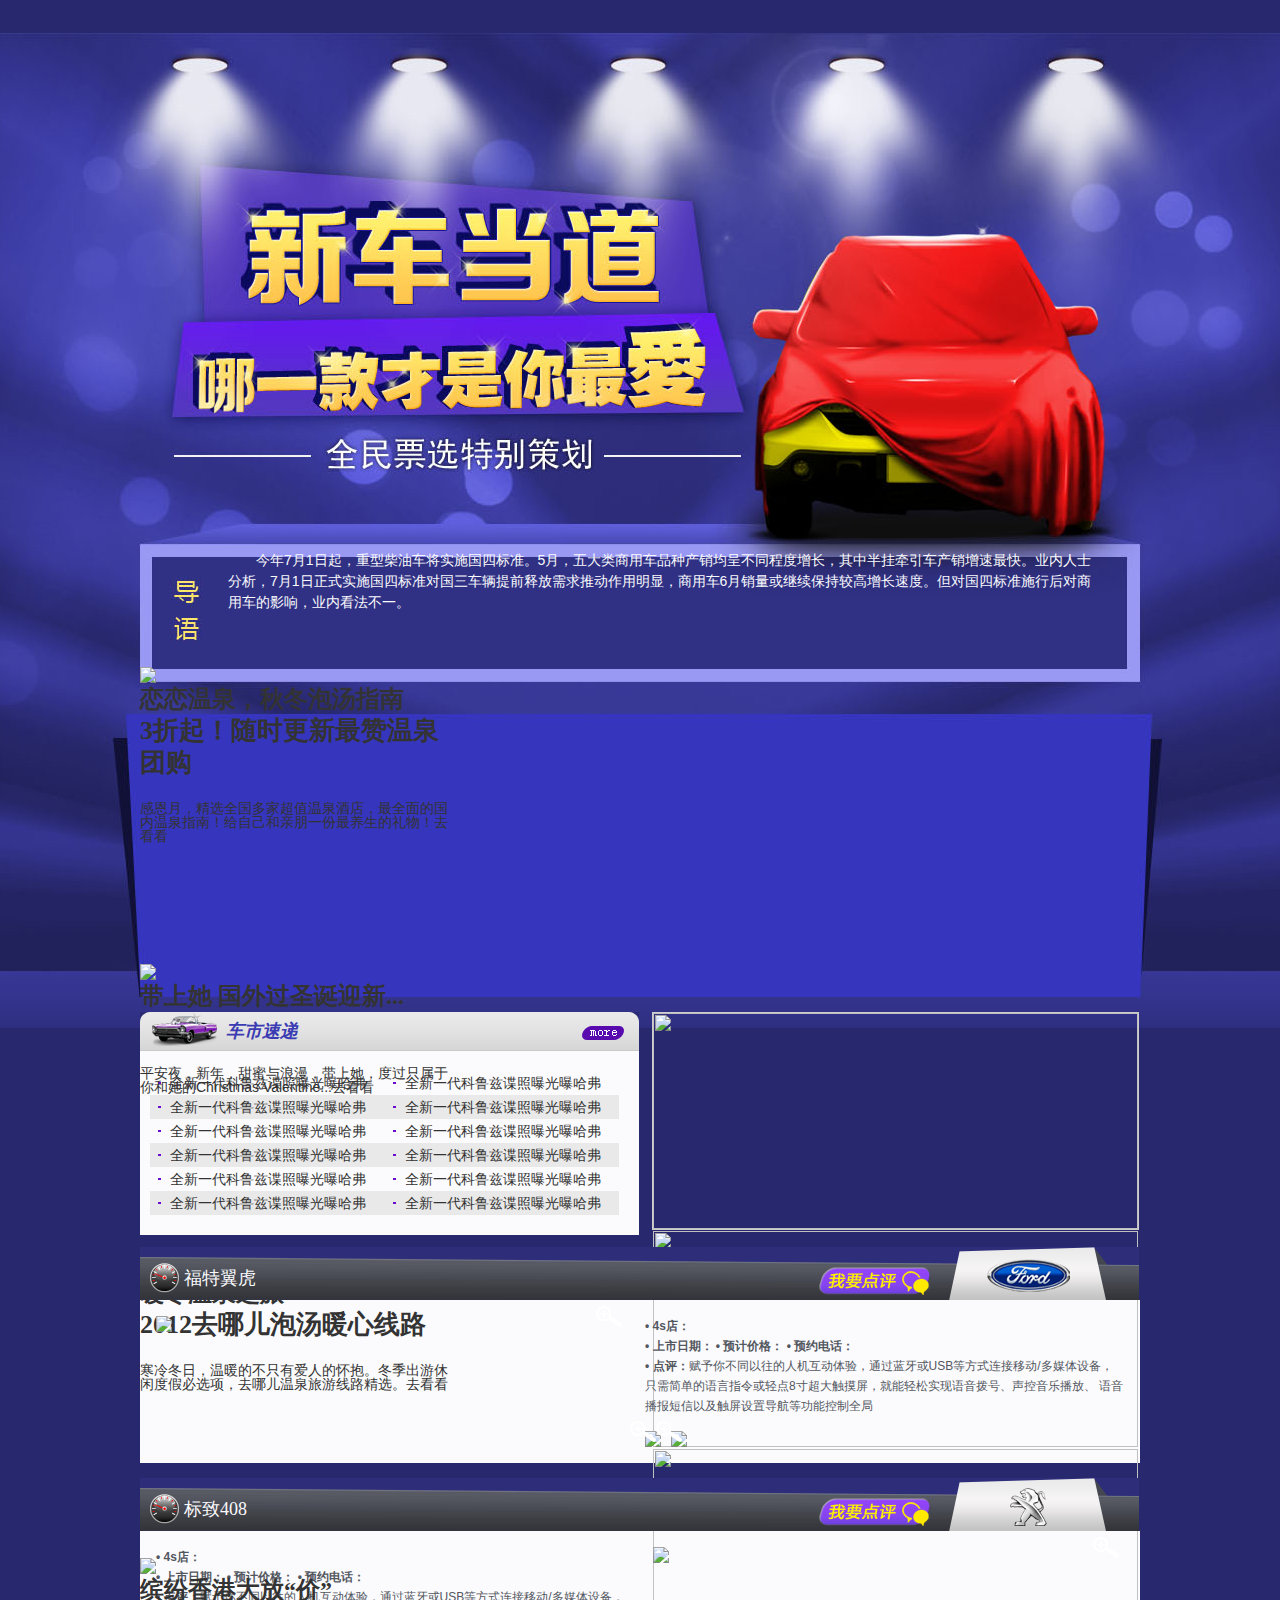
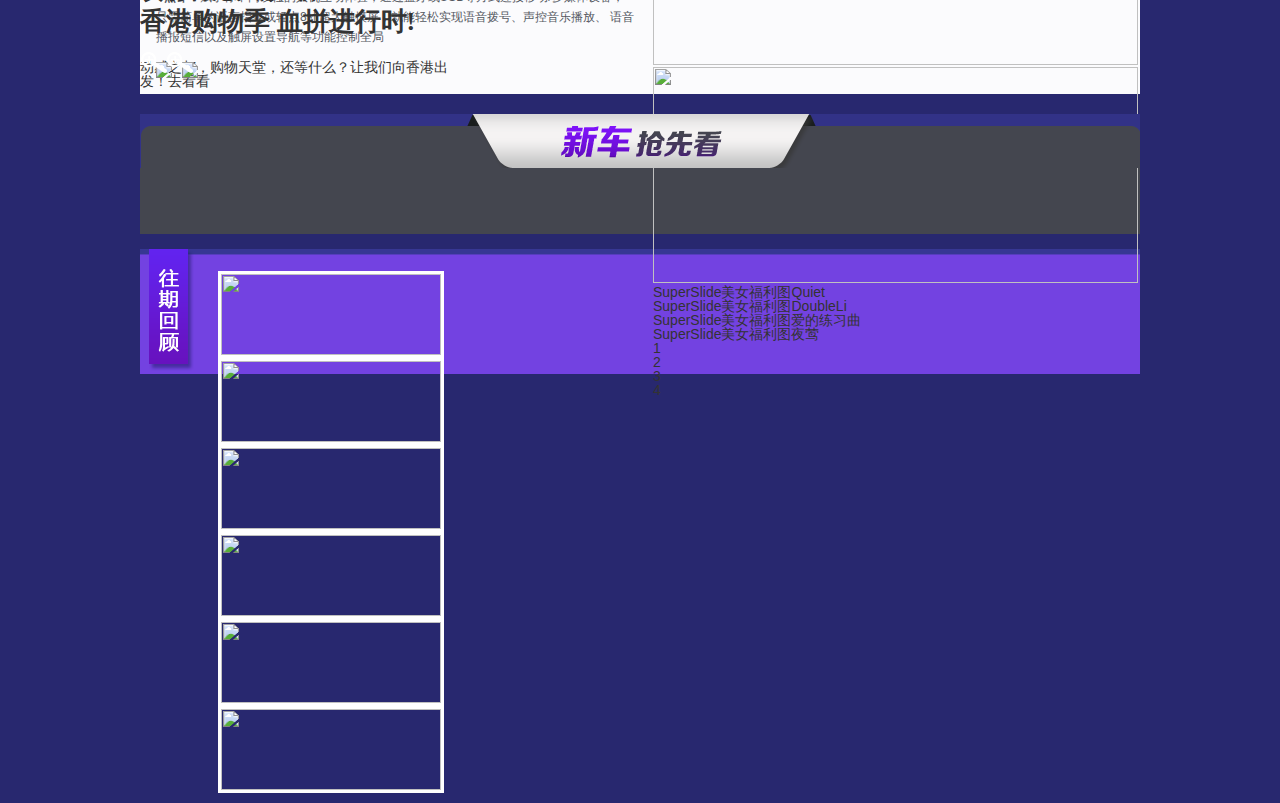
==== commit 579e5121: "更改m6中li" ====
--- a/index.html
+++ b/index.html
@@ -196,54 +196,42 @@
                         </div>
                     </div>
                     <div class="b">
-                        <ul>
-                            <li class="clearfix">
-                                <div class="bc1 fl">
-                                    <a href="#">全新一代科鲁兹谍照曝光曝哈弗</a>
-                                </div>
-                                <div class="bc2 fr">
-                                    <a href="#">全新一代科鲁兹谍照曝光曝哈弗</a>
-                                </div>
-                            </li>
-                            <li class="clearfix">
-                                <div class="bc1 fl">
-                                    <a href="#">全新一代科鲁兹谍照曝光曝哈弗</a>
-                                </div>
-                                <div class="bc2 fr">
-                                    <a href="#">全新一代科鲁兹谍照曝光曝哈弗</a>
-                                </div>
-                            </li>
-                            <li class="clearfix">
-                                <div class="bc1 fl">
-                                    <a href="#">全新一代科鲁兹谍照曝光曝哈弗</a>
-                                </div>
-                                <div class="bc2 fr">
-                                    <a href="#">全新一代科鲁兹谍照曝光曝哈弗</a>
-                                </div>
-                            </li>
-                            <li class="clearfix">
-                                <div class="bc1 fl">
-                                    <a href="#">全新一代科鲁兹谍照曝光曝哈弗</a>
-                                </div>
-                                <div class="bc2 fr">
-                                    <a href="#">全新一代科鲁兹谍照曝光曝哈弗</a>
-                                </div>
-                            </li>
-                            <li class="clearfix">
-                                <div class="bc1 fl">
-                                    <a href="#">全新一代科鲁兹谍照曝光曝哈弗</a>
-                                </div>
-                                <div class="bc2 fr">
-                                    <a href="#">全新一代科鲁兹谍照曝光曝哈弗</a>
-                                </div>
-                            </li>
-                            <li class="clearfix">
-                                <div class="bc1 fl">
-                                    <a href="#">全新一代科鲁兹谍照曝光曝哈弗</a>
-                                </div>
-                                <div class="bc2 fr">
-                                    <a href="#">全新一代科鲁兹谍照曝光曝哈弗</a>
-                                </div>
+                        <ul class="li-fl clearfix">
+                            <li>
+                                <a href="#">全新一代科鲁兹谍照曝光曝哈弗</a>
+                            </li>
+                            <li>
+                                <a href="#">全新一代科鲁兹谍照曝光曝哈弗</a>
+                            </li>
+                            <li>
+                                <a href="#">全新一代科鲁兹谍照曝光曝哈弗</a>
+                            </li>
+                            <li>
+                                <a href="#">全新一代科鲁兹谍照曝光曝哈弗</a>
+                            </li>
+                            <li>
+                                <a href="#">全新一代科鲁兹谍照曝光曝哈弗</a>
+                            </li>
+                            <li>
+                                <a href="#">全新一代科鲁兹谍照曝光曝哈弗</a>
+                            </li>
+                            <li>
+                                <a href="#">全新一代科鲁兹谍照曝光曝哈弗</a>
+                            </li>
+                            <li>
+                                <a href="#">全新一代科鲁兹谍照曝光曝哈弗</a>
+                            </li>
+                            <li>
+                                <a href="#">全新一代科鲁兹谍照曝光曝哈弗</a>
+                            </li>
+                            <li>
+                                <a href="#">全新一代科鲁兹谍照曝光曝哈弗</a>
+                            </li>
+                            <li>
+                                <a href="#">全新一代科鲁兹谍照曝光曝哈弗</a>
+                            </li>
+                            <li>
+                                <a href="#">全新一代科鲁兹谍照曝光曝哈弗</a>
                             </li>
                         </ul>
                     </div>
--- a/css/style.css
+++ b/css/style.css
@@ -171,9 +171,7 @@
 .m6 .hr{right:15px; top:14px;}
 .m6 .hr a{background:url(../img/m6-a.png) no-repeat; width:42px; height:14px; display:block; text-indent:-999em;}
 .m6 .b{background:#FBFBFD; padding:20px 10px;}
-.m6 .bc1,
-.m6 .bc2{width:234px;}
-.m6 li{line-height:24px; height:24px;}
+.m6 li{line-height:24px; height:24px; width:49%;}
 .m6 li a{background:url(../img/m6-li.png) no-repeat 8px center; padding-left:20px;}
 /*-------------------模块m7--------------------------*/
 .m7 .h{background:url(../img/m7-h.png) no-repeat; height:43px; line-height:43px;}
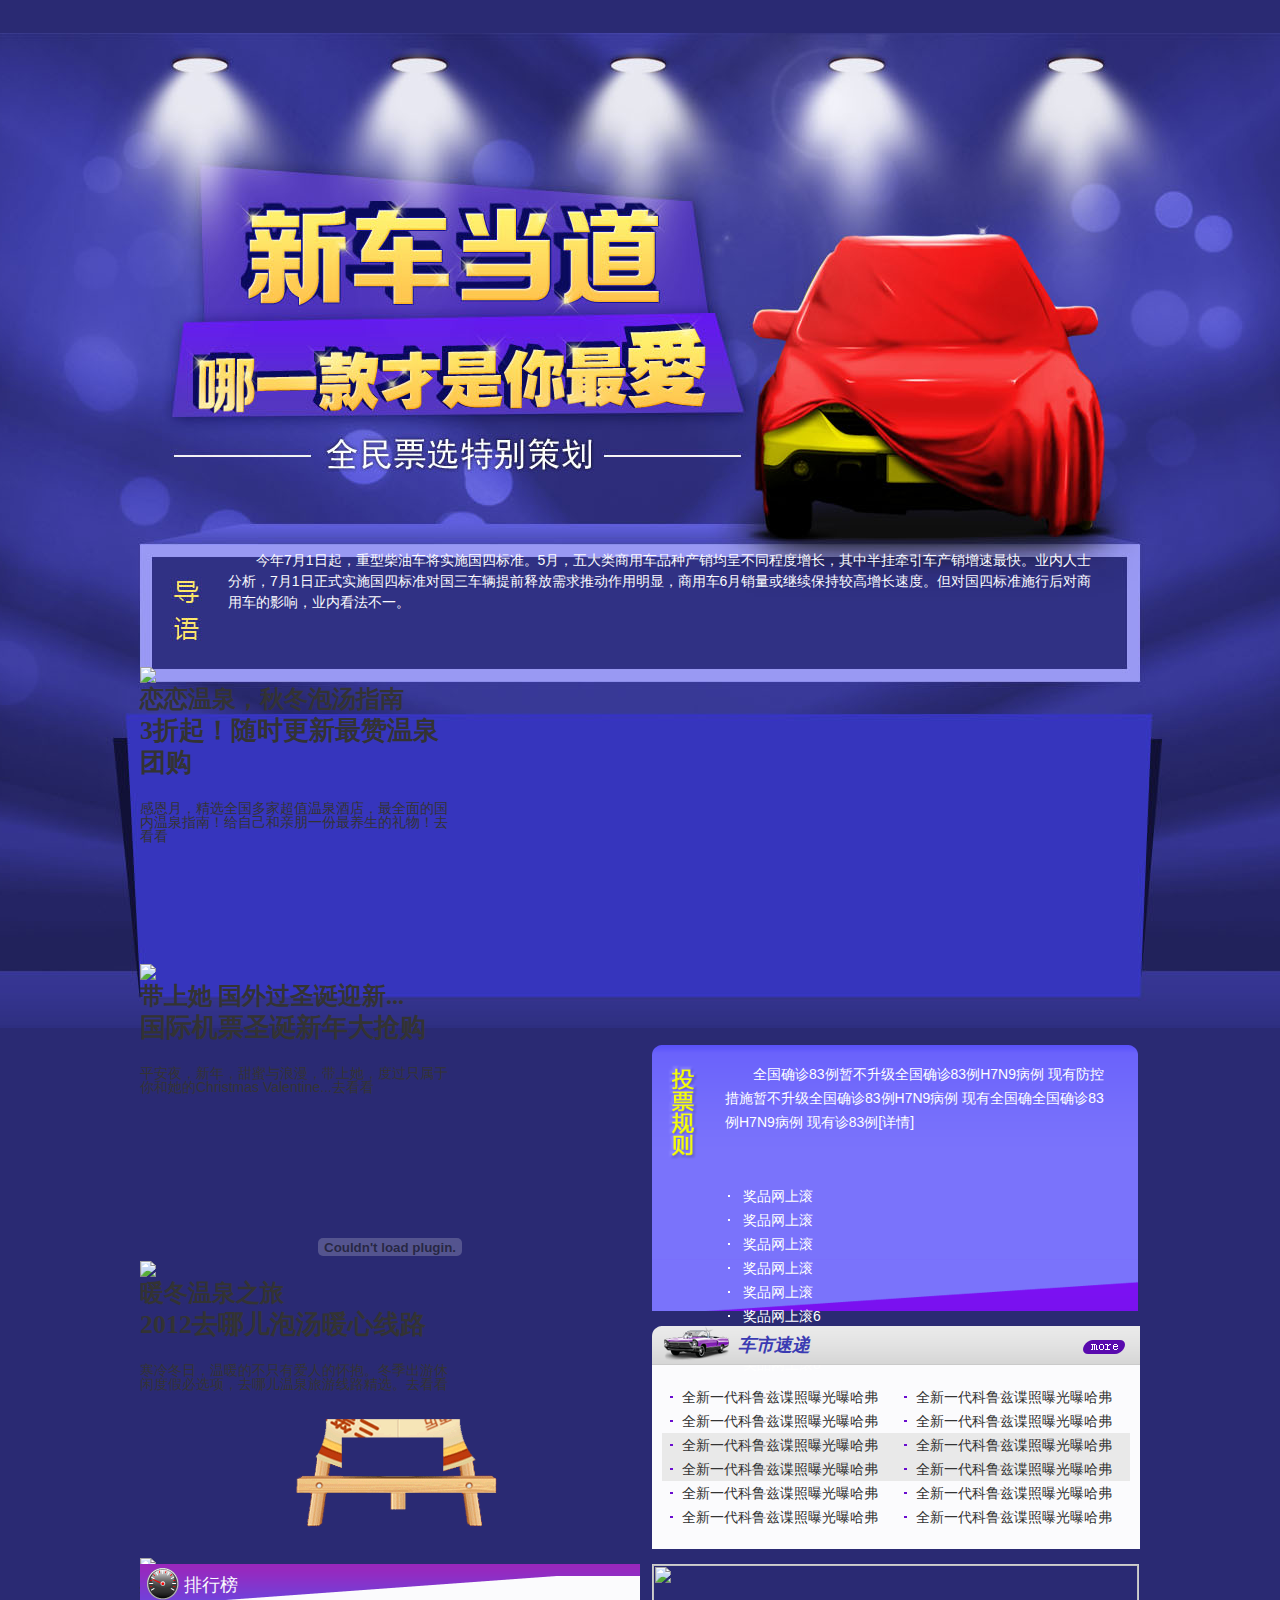
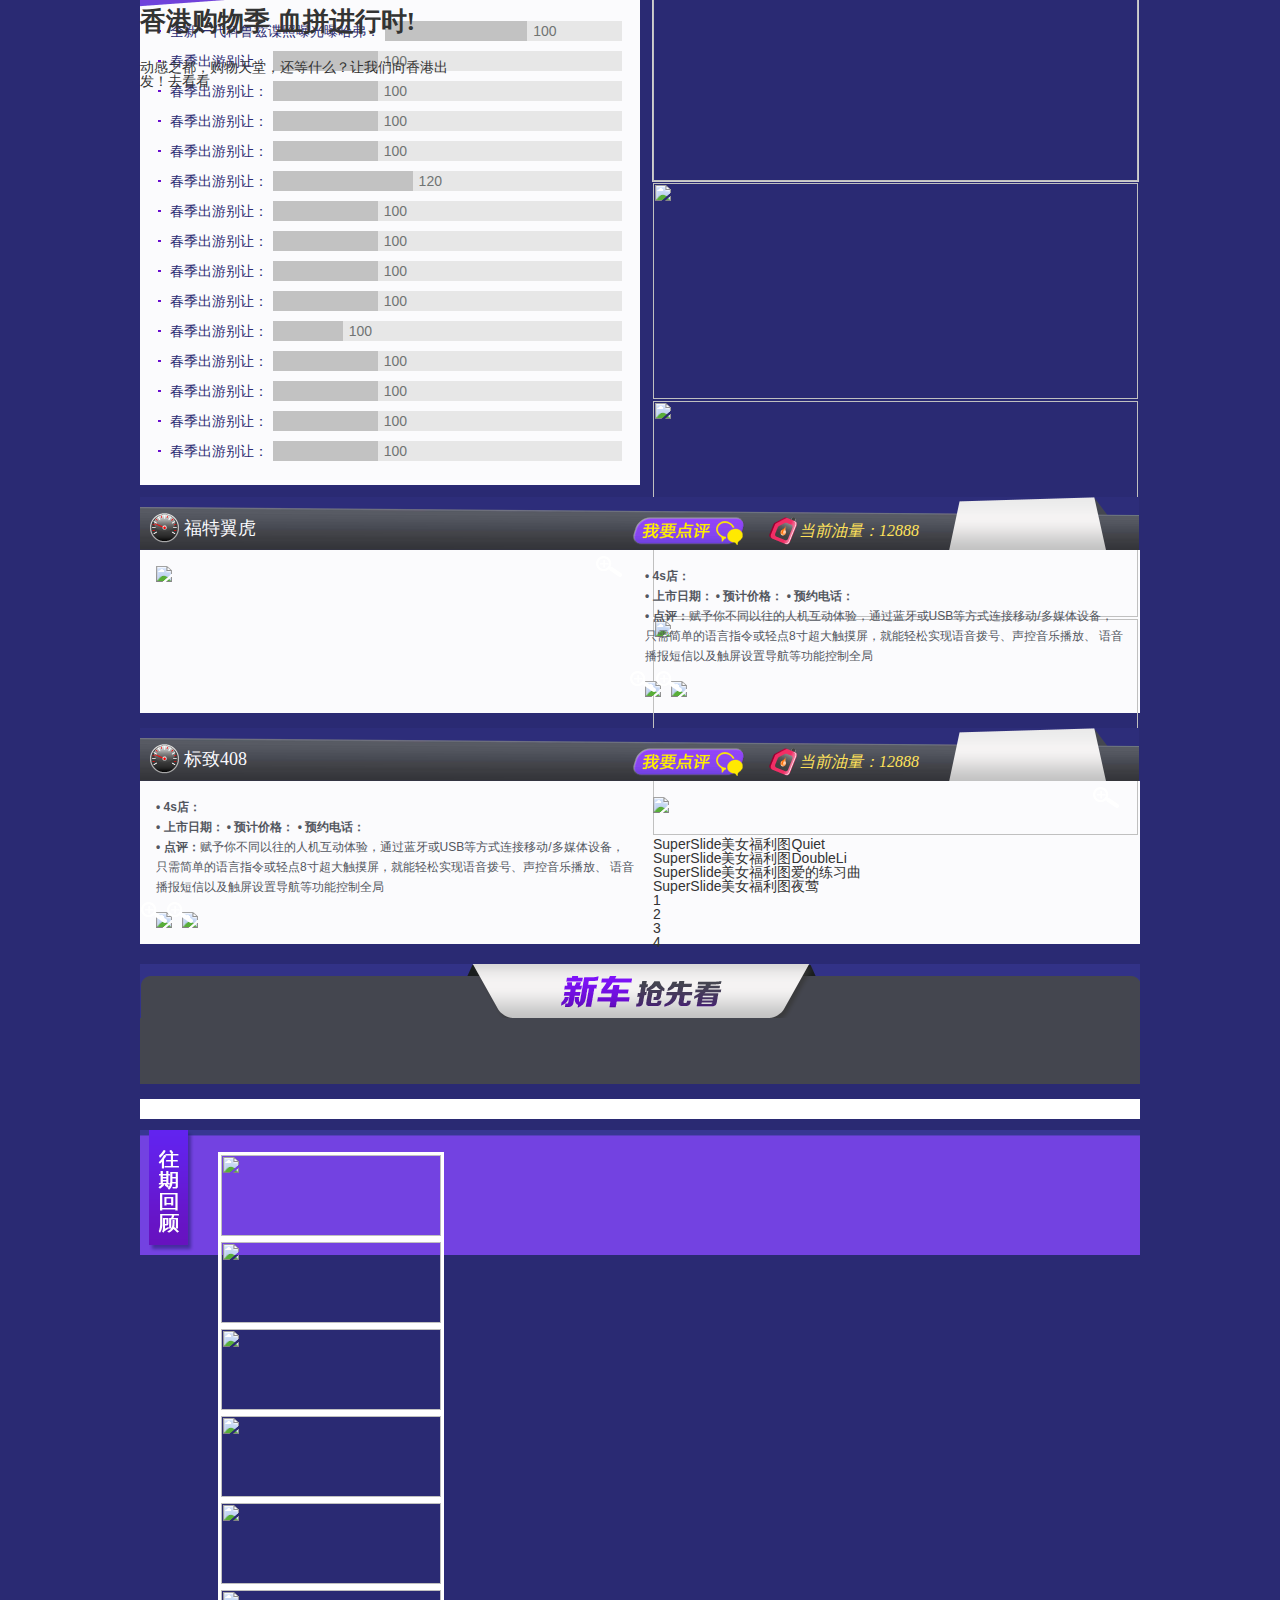
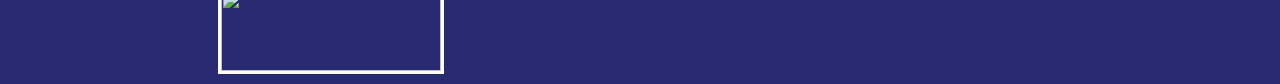
==== commit a4c8c35d: "logo换前景" ====
--- a/index.html
+++ b/index.html
@@ -141,7 +141,7 @@
                         <h2 class="vh">投票规则</h2>
                     </div>
                     <div class="b">
-                        <p>    全国确诊83例暂不升级全国确诊83例H7N9病例 现有防控措施暂不升级全国确诊83例H7N9病例 现有全国确全国确诊83例H7N9病例 现有诊83例全国确诊83例暂不升级全国确诊83例H7N9病例 现有防控措施暂不升级全国确诊83例H7N9病例 现有全国确全国确诊83例H7N9病例 现有诊83例全国确诊83例暂不升级全国确诊83例H7N9病例 现有防控措施暂不升级全国确诊83例H7N9病例 现有全国确全国确诊83例H7N9病例 现有诊83例全国确诊83例暂不升级全国确诊83例H7N9病例 现有防控措施暂不升级全国确现有全国确全国确诊83例H7N9病例 现有诊83例<a href="#">[详情]</a></p>
+                        <p>全国确诊83例暂不升级全国确诊83例H7N9病例 现有防控措施暂不升级全国确诊83例H7N9病例 现有全国确全国确诊83例H7N9病例 现有诊83例<a href="#">[详情]</a></p>
                     </div>
                 </div>
                 <!--投票规则--> 
@@ -163,31 +163,19 @@
                                     <li><a href="#">奖品网上滚6</a></li>
                                     <li><a href="#">奖品网上滚</a></li>
                                     <li><a href="#">奖品网上滚8</a></li>
-                                    <li><a href="#">奖品网上滚</a></li>
-                                    <li><a href="#">奖品网上滚</a></li>
-                                    <li><a href="#">奖品网上滚</a></li>
-                                    <li><a href="#">奖品网上滚</a></li>
-                                    <li><a href="#">奖品网上滚</a></li>
-                                    <li><a href="#">奖品网上滚6</a></li>
-                                    <li><a href="#">奖品网上滚</a></li>
-                                    <li><a href="#">奖品网上滚8</a></li>
                                 </ul>
                             </div>
                         </div>
                 
                         <script type="text/javascript">
-                        jQuery(".txtScroll-top1").slide({titCell:".hd ul",mainCell:".bd ul",autoPage:true,effect:"top",autoPlay:true,vis:8,delayTime:500});
+                        jQuery(".txtScroll-top1").slide({titCell:".hd ul",mainCell:".bd ul",autoPage:true,effect:"top",autoPlay:true,vis:4,delayTime:500});
                         </script>
                         <!--txtScroll-top1-->
                     </div>
                 </div>
                 <!--中奖榜单-->
                 </div> 
-            </div>
-        </div>
-        <div class="r r4 clearfix">
-        	<div class="c c1 fl">
-            	<!--车市速递-->
+                <!--车市速递-->
                 <div class="m m6">
                 	<div class="h">
                     	<h2>车市速递</h2>
@@ -196,47 +184,101 @@
                         </div>
                     </div>
                     <div class="b">
-                        <ul class="li-fl clearfix">
-                            <li>
-                                <a href="#">全新一代科鲁兹谍照曝光曝哈弗</a>
+                        <ul>
+                            <li class="clearfix">
+                                <div class="bc1 fl">
+                                    <a href="#">全新一代科鲁兹谍照曝光曝哈弗</a>
+                                </div>
+                                <div class="bc2 fr">
+                                    <a href="#">全新一代科鲁兹谍照曝光曝哈弗</a>
+                                </div>
                             </li>
-                            <li>
-                                <a href="#">全新一代科鲁兹谍照曝光曝哈弗</a>
+                            <li class="clearfix">
+                                <div class="bc1 fl">
+                                    <a href="#">全新一代科鲁兹谍照曝光曝哈弗</a>
+                                </div>
+                                <div class="bc2 fr">
+                                    <a href="#">全新一代科鲁兹谍照曝光曝哈弗</a>
+                                </div>
                             </li>
-                            <li>
-                                <a href="#">全新一代科鲁兹谍照曝光曝哈弗</a>
+                            <li class="clearfix">
+                                <div class="bc1 fl">
+                                    <a href="#">全新一代科鲁兹谍照曝光曝哈弗</a>
+                                </div>
+                                <div class="bc2 fr">
+                                    <a href="#">全新一代科鲁兹谍照曝光曝哈弗</a>
+                                </div>
                             </li>
-                            <li>
-                                <a href="#">全新一代科鲁兹谍照曝光曝哈弗</a>
+                            <li class="clearfix">
+                                <div class="bc1 fl">
+                                    <a href="#">全新一代科鲁兹谍照曝光曝哈弗</a>
+                                </div>
+                                <div class="bc2 fr">
+                                    <a href="#">全新一代科鲁兹谍照曝光曝哈弗</a>
+                                </div>
                             </li>
-                            <li>
-                                <a href="#">全新一代科鲁兹谍照曝光曝哈弗</a>
+                            <li class="clearfix">
+                                <div class="bc1 fl">
+                                    <a href="#">全新一代科鲁兹谍照曝光曝哈弗</a>
+                                </div>
+                                <div class="bc2 fr">
+                                    <a href="#">全新一代科鲁兹谍照曝光曝哈弗</a>
+                                </div>
                             </li>
-                            <li>
-                                <a href="#">全新一代科鲁兹谍照曝光曝哈弗</a>
-                            </li>
-                            <li>
-                                <a href="#">全新一代科鲁兹谍照曝光曝哈弗</a>
-                            </li>
-                            <li>
-                                <a href="#">全新一代科鲁兹谍照曝光曝哈弗</a>
-                            </li>
-                            <li>
-                                <a href="#">全新一代科鲁兹谍照曝光曝哈弗</a>
-                            </li>
-                            <li>
-                                <a href="#">全新一代科鲁兹谍照曝光曝哈弗</a>
-                            </li>
-                            <li>
-                                <a href="#">全新一代科鲁兹谍照曝光曝哈弗</a>
-                            </li>
-                            <li>
-                                <a href="#">全新一代科鲁兹谍照曝光曝哈弗</a>
+                            <li class="clearfix">
+                                <div class="bc1 fl">
+                                    <a href="#">全新一代科鲁兹谍照曝光曝哈弗</a>
+                                </div>
+                                <div class="bc2 fr">
+                                    <a href="#">全新一代科鲁兹谍照曝光曝哈弗</a>
+                                </div>
                             </li>
                         </ul>
                     </div>
                 </div> 
                 <!--车市速递--> 
+            </div>
+        </div>
+        <div class="r r4 clearfix">
+        	<div class="c c1 fl">
+            	<!--排行榜--> 
+                <div class="m m7">
+                	<div class="h">
+                    	<h2>排行榜</h2>
+                    </div>
+                    <div class="b">
+                    	<div class="br1">
+                            <!--txtScroll-top-->
+                            <div class="txtScroll-top1">
+                                <div class="bd">
+                                    <ul class="infoList">
+                                        <li class="clearfix"><a href="#">全新一代科鲁兹谍照曝光曝哈弗：</a><div class="d1"><span class="s1" style="width:60%"></span><span class="s2">100</span></div></li>
+                                        <li class="clearfix"><a href="#">春季出游别让：</a><div class="d1"><span class="s1" style="width:30%"></span><span class="s2">100</span></div></li>
+                                        <li class="clearfix"><a href="#">春季出游别让：</a><div class="d1"><span class="s1" style="width:30%"></span><span class="s2">100</span></div></li>
+                                        <li class="clearfix"><a href="#">春季出游别让：</a><div class="d1"><span class="s1" style="width:30%"></span><span class="s2">100</span></div></li>
+                                        <li class="clearfix"><a href="#">春季出游别让：</a><div class="d1"><span class="s1" style="width:30%"></span><span class="s2">100</span></div></li>
+                                        <li class="clearfix"><a href="#">春季出游别让：</a><div class="d1"><span class="s1" style="width:40%"></span><span class="s2">120</span></div></li>
+                                        <li class="clearfix"><a href="#">春季出游别让：</a><div class="d1"><span class="s1" style="width:30%"></span><span class="s2">100</span></div></li>
+                                        <li class="clearfix"><a href="#">春季出游别让：</a><div class="d1"><span class="s1" style="width:30%"></span><span class="s2">100</span></div></li>
+                                        <li class="clearfix"><a href="#">春季出游别让：</a><div class="d1"><span class="s1" style="width:30%"></span><span class="s2">100</span></div></li>
+                                        <li class="clearfix"><a href="#">春季出游别让：</a><div class="d1"><span class="s1" style="width:30%"></span><span class="s2">100</span></div></li>
+                                        <li class="clearfix"><a href="#">春季出游别让：</a><div class="d1"><span class="s1" style="width:20%"></span><span class="s2">100</span></div></li>
+                                        <li class="clearfix"><a href="#">春季出游别让：</a><div class="d1"><span class="s1" style="width:30%"></span><span class="s2">100</span></div></li>
+                                        <li class="clearfix"><a href="#">春季出游别让：</a><div class="d1"><span class="s1" style="width:30%"></span><span class="s2">100</span></div></li>
+                                        <li class="clearfix"><a href="#">春季出游别让：</a><div class="d1"><span class="s1" style="width:30%"></span><span class="s2">100</span></div></li>
+                                        <li class="clearfix"><a href="#">春季出游别让：</a><div class="d1"><span class="s1" style="width:30%"></span><span class="s2">100</span></div></li>
+                                    </ul>
+                                </div>
+                            </div>
+                    
+                            <script type="text/javascript">
+                            jQuery(".txtScroll-top1").slide({titCell:".hd ul",mainCell:".bd ul",autoPage:true,effect:"top",autoPlay:true,scroll:1,vis:5,delayTime:500});
+                            </script>
+                            <!--txtScroll-top-->
+                        </div>
+                    </div>
+                </div>
+                <!--排行榜--> 
             </div>
             <div class="c c2 fr">
             	<!--幻灯片-->
@@ -296,8 +338,11 @@
                     	<div class="hrc1 fl">
                             <span class="l3"><a href="#">点击加油</a></span>
                         </div>
+                        <div class="hrc2 fl">
+                        	<span class="l2">当前油量：12888</span>
+                        </div>
                         <div class="hrc3 fl">
-                            <span class="l1"><a href="#">logo</a></span>
+                            <span class="l1"><a href="#"><img src="img/m9-logo.png" /></a></span>
                         </div>
                     </div>
                 </div>
@@ -336,8 +381,11 @@
                     	<div class="hrc1 fl">
                             <span class="l3"><a href="#">点击加油</a></span>
                         </div>
+                        <div class="hrc2 fl">
+                        	<span class="l2">当前油量：12888</span>
+                        </div>
                         <div class="hrc3 fl">
-                            <span class="l1"><a href="#">logo</a></span>
+                            <span class="l1"><a href="#"><img src="img/m10-logo.png" /></a></span>
                         </div>
                     </div>
                 </div>
@@ -471,10 +519,10 @@
 url_bg = "flash/bg.png";              //转盘背景图片
 url_prize = "flash/prize.png";        //奖品图片
 url_pointer = "flash/pointer.png";    //指针图片
-url_btnStart = "flash/btnStart.gif";  //开始按钮图片，可以是图片或flash
-url_btnOver = "flash/btnOver.gif";    //鼠标经过图片
-url_btnWait = "flash/btnWait.gif";    //旋转过程中按钮图片
-url_btnSuc = "flash/btnSuc.gif";      //旋转结束后按钮图片
+url_btnStart = "flash/btnStart.png";  //开始按钮图片，可以是图片或flash
+url_btnOver = "flash/btnOver.png";    //鼠标经过图片
+url_btnWait = "flash/btnWait.png";    //旋转过程中按钮图片
+url_btnSuc = "flash/btnSuc.png";      //旋转结束后按钮图片
 W_bg = "510";                   //背景图片尺寸
 W_btn = "124";                  //按钮图片尺寸
 W_pointer = "150";              //指针图片宽度
--- a/css/style.css
+++ b/css/style.css
@@ -107,16 +107,16 @@
 .slider .f a{background:#000; margin:0 5px; display:inline-block; padding:0 3px; color:#fff}
 .slider .f .activeSlide{background:red;}
 /*-------------------布局--------------------------*/
-body{background:url(../img/body.jpg) no-repeat center 33px #28286f;}
-.bg{background:url(../img/body1.jpg) no-repeat center 33px #28286f;}
+body{background:url(../img/body.jpg) no-repeat center 33px #2A2A73;}
+.bg{background:url(../img/body1.jpg) no-repeat center 33px #2A2A73;}
 .w{width:1000px; margin:0 auto;} 
 #b .r3{margin-top:33px;}
 #b .r3 .c1{width:500px;}
 #b .r3 .c2{width:488px;}
-#b .cr1{background:url(../img/cr1.png) no-repeat; height:508px; margin-top:48px; display:none;}
+#b .cr1{background:url(../img/cr1.png) no-repeat; height:266px; margin-top:48px;}
 .h{margin:0;}
 #b .r4{margin-top:15px;}
-#b .r4 .c1{width:499px;}
+#b .r4 .c1{width:500px;}
 #b .r4 .c2{width:488px;}
 #b .r5{margin-top:12px;}
 .ma .h{background:url(../img/ma-h.png) no-repeat; height:53px; }
@@ -126,9 +126,9 @@
 .ma .b{background:#FBFBFD; padding:16px;}
 .ma .b p{line-height:20px; font-size:12px; color:#53575F;}
 .ma .br2{margin-top:15px;}
-.ma .l1 a{display:block; background:url(../img/m9-logo.png) no-repeat left 10px; width:83px; height:33px; text-indent:-999em; padding-top:10px;}
+.ma .l1 a{display:block; width:83px; height:33px; text-indent:-999em; padding-top:10px;}
 .ma .l2{background:url(../img/ma-l2.png) no-repeat left 18px; padding-left:30px; display:inline-block; height:28px; line-height:28px; font-size:16px; font-style:italic; color:#FFE25B; font-family:"微软雅黑"; padding-top:18px; width:188px;}
-.ma .l3 a{display:block; background:url(../img/ma-l3.png) no-repeat; margin-top:18px; width:112px; height:28px; margin-right:56px; text-indent:-999em;}
+.ma .l3 a{display:block; background:url(../img/ma-l3.png) no-repeat; margin-top:18px; width:112px; height:28px; margin-right:24px; text-indent:-999em;}
 .ma .hr{right:70px; }
 .ma .br2 li,
 .ma .b .fd{position:relative;}
@@ -153,11 +153,11 @@
 /*-------------------模块m3--------------------------*/
 
 #layer {background:#f5f5f5; border:#000 solid 1px; padding:20px; position:absolute; left:50%; top:50%; display:none; }
-.m3{height:530px; background:url(../img/m11.png) no-repeat center bottom; position:relative; display:none;}
+.m3{height:530px; background:url(../img/m11.png) no-repeat center bottom; position:relative;}
 /*-------------------模块m4--------------------------*/
 .m4{padding:17px 29px 30px 73px;}
 .m4 p{color:#fff; line-height:24px;}
-.m4 p a{color:#FCFF02;}
+.m4 p a{color:#fff;}
 .txtScroll-top1 .bd{ padding:18px;  }
 .txtScroll-top1 .infoList li{ height:24px; line-height:24px;   }
 /*-------------------模块m5--------------------------*/
@@ -166,12 +166,15 @@
 .m5 li{background:url(../img/m5-li.png) left center no-repeat; padding-left:15px;}
 .m5 li a{color:#fff;} 
 /*-------------------模块m6--------------------------*/
+.m6{margin-top:15px;}
 .m6 .h{background:url(../img/m6-h.png) no-repeat; height:39px; line-height:39px;}
 .m6 h2{padding-left:86px; font-size:18px; color:#3B3BB3; font-style:italic; font-family:"微软雅黑";}
 .m6 .hr{right:15px; top:14px;}
 .m6 .hr a{background:url(../img/m6-a.png) no-repeat; width:42px; height:14px; display:block; text-indent:-999em;}
 .m6 .b{background:#FBFBFD; padding:20px 10px;}
-.m6 li{line-height:24px; height:24px; width:49%;}
+.m6 .bc1,
+.m6 .bc2{width:234px;}
+.m6 li{line-height:24px; height:24px;}
 .m6 li a{background:url(../img/m6-li.png) no-repeat 8px center; padding-left:20px;}
 /*-------------------模块m7--------------------------*/
 .m7 .h{background:url(../img/m7-h.png) no-repeat; height:43px; line-height:43px;}
@@ -191,7 +194,7 @@
 /*-------------------模块m9--------------------------*/
 .m9{margin-bottom:15px;}
 /*-------------------模块m10--------------------------*/
-.m10 .l1 a{background:url(../img/m10-logo.png) no-repeat center 8px;  height:38px; padding-top:8px;}
+.m10 .l1 a{ height:38px; padding-top:8px;}
 .m10{margin-bottom:20px;}
 /*-------------------模块m11--------------------------*/
 .m11 .h{background:url(../img/m11-h.png) no-repeat; height:54px;}
@@ -202,7 +205,7 @@
 .m11 li a{display:block;}
 .m11 .b li{margin-bottom:13px; *line-height:0; *font-size:0;}
 /*-------------------模块m12--------------------------*/
-.m12{background:#fff; margin:15px 0 11px 0;}
+.m12{background:#fff; margin:15px 0 11px 0; padding:10px;}
 /*-------------------模块m13--------------------------*/
 .m13{background:url(../img/m13.png) no-repeat; height:125px; margin-bottom:15px;}
 .picMarquee-left{ width:924px; overflow:hidden; position:relative; border:none; padding-left:64px; padding-top:12px;}
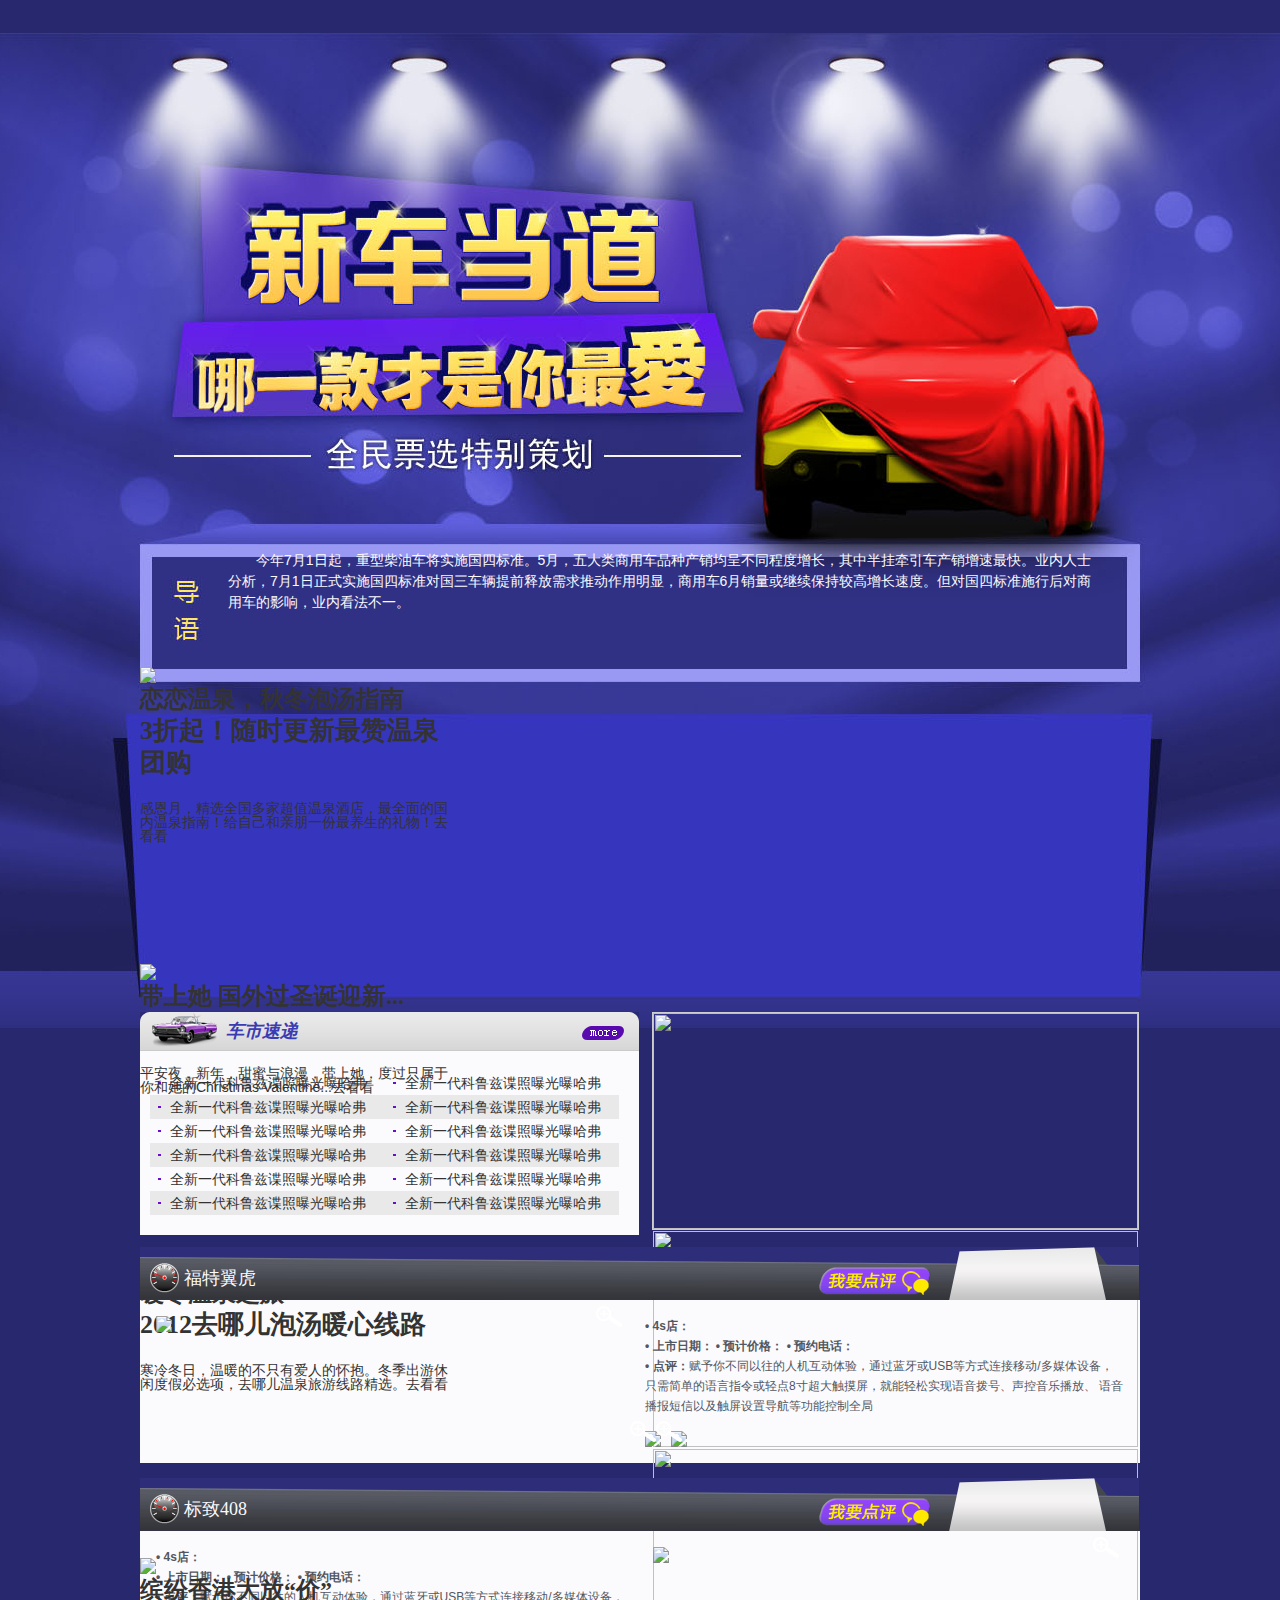
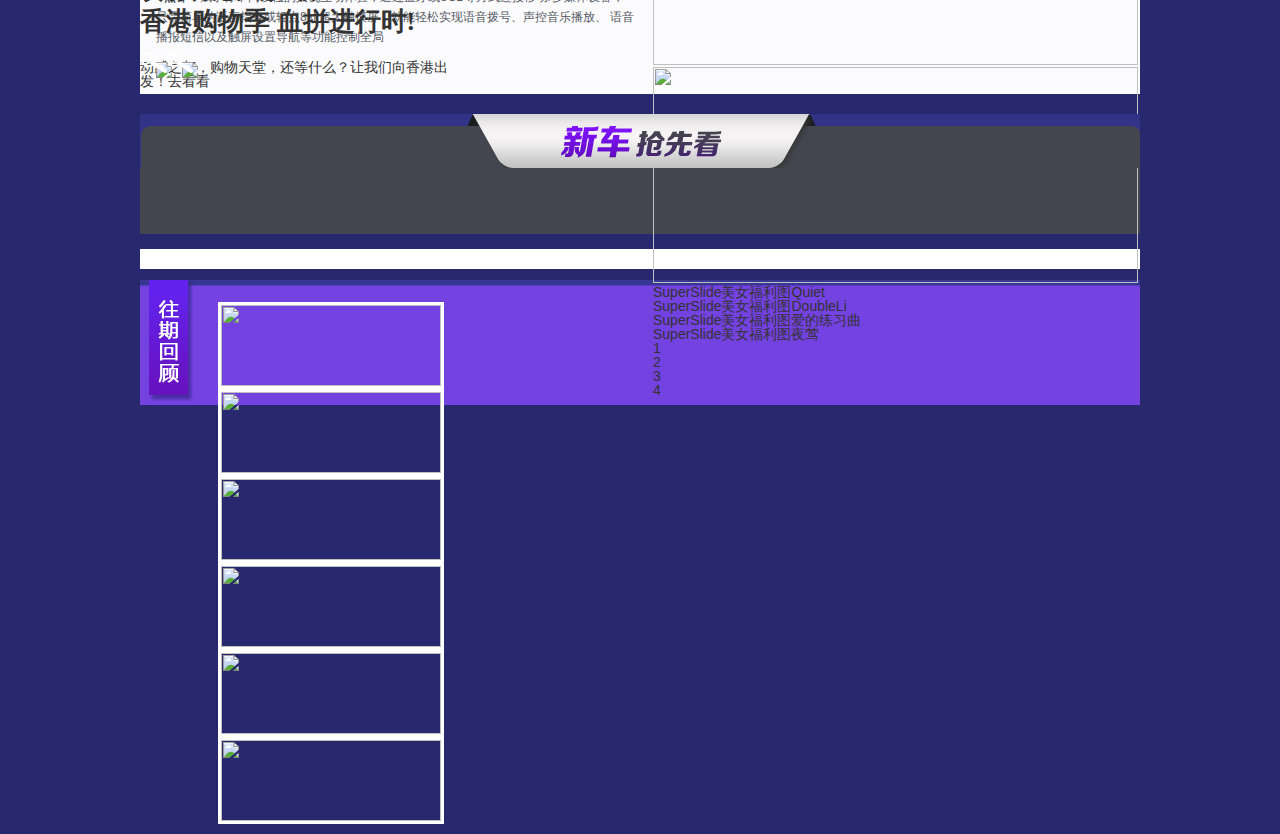
==== commit 0cff78cb: "Merge 20a42a87c3e4162e6ce326084346163b526252bf into 579e512118b4542e024ca35105e3928340b9e7bf" ====
--- a/index.html
+++ b/index.html
@@ -1,545 +1,497 @@
-<!DOCTYPE html PUBLIC "-//W3C//DTD XHTML 1.0 Transitional//EN" "http://www.w3.org/TR/xhtml1/DTD/xhtml1-transitional.dtd">
-<html xmlns="http://www.w3.org/1999/xhtml">
-<head>
-<meta http-equiv="Content-Type" content="text/html; charset=utf-8" />
-<title>汽车投票</title>
-<meta name="keywords" content="汽车投票" /> 
-<meta name="description" content="描述" />
-<META HTTP-EQUIV="Cache-Control" CONTENT="private,must-revalidate">
-<link rel="icon" type="image/x-icon" href="http://xmnn.cn/favicon.ico" />
-<link href="http://zt.xmnn.cn/a/ss/css/style.css" rel="stylesheet" type="text/css" ignoreapd="1" />
-<link href="css/style.css" rel="stylesheet" type="text/css" ignoreapd="1" />
-<link href="css/lightbox.css" rel="stylesheet" />
-<script src="js/jquery.min.js" ignoreapd="1"></script>
-<script src="js/lightbox.js"></script>
-<script src="http://zt.xmnn.cn/a/ss/js/jquery.SuperSlide.js"></script>
-</head>
-
-<body>
-<script>var xmnnheader='white'; //参数为目标网站背景色</script>
-<script type="text/javascript" src="http://www.xmnn.cn/templates/xmnn2010/js/header/header_out.js" ignoreapd="1" charset="utf-8"></script>
-<div id="h" role="banner">
-
-</div>
-<div id="b" role="main">
-	<div class="w">
-    	<div class="r r1">
-        	<!--导语-->
-            <div class="m m1 article">
-            	<div class="h">
-                	<h2 class="vh">导语</h2>
-                </div>
-                <div class="b">
-                	<p>今年7月1日起，重型柴油车将实施国四标准。5月，五大类商用车品种产销均呈不同程度增长，其中半挂牵引车产销增速最快。业内人士分析，7月1日正式实施国四标准对国三车辆提前释放需求推动作用明显，商用车6月销量或继续保持较高增长速度。但对国四标准施行后对商用车的影响，业内看法不一。</p>
-                </div>
-            </div>
-            <!--导语-->
-        </div>
-        <div class="r r2">
-        	<!--幻灯-->
-        	<div class="m m2" role="region">
-                <div class="h">
-                    <h2 class="vh">幻灯</h2>
-                </div>
-                <div class="b">
-                    <div class="br1">
-                        <div class="qunar">
-                            <div class="e_pic_wrap">
-                                <ul>
-                                    <li>
-                                        <a href="#">
-                                            <img src="http://placebox.es/1000/297">
-                                        </a>
-                                        <div class="e_flt_inf">
-                                            <h2><a href="#">恋恋温泉，秋冬泡汤指南</a></h2>
-                                            <h3><a href="#">3折起！随时更新最赞温泉团购</a></h3>
-                                            <p class="t_info"><a href="#">感恩月，精选全国多家超值温泉酒店，最全面的国内温泉指南！给自己和亲朋一份最养生的礼物！</a><a href="#/" class="l_view">去看看</a></p>
-                                        </div>
-                                        <div class="e_bg_flt"> </div>
-                                    </li>
-                                    <li>
-                                        <a href="#">
-                                            <img src="http://placebox.es/1000/297">
-                                        </a>
-                                        <div class="e_flt_inf">
-                                            <h2><a href="#">带上她 国外过圣诞迎新...</a></h2>
-                                            <h3><a href="#">国际机票圣诞新年大抢购</a></h3>
-                                            <p class="t_info"><a href="#">平安夜，新年，甜蜜与浪漫，带上她，度过只属于你和她的Christmas Valentine...</a><a href="#/" class="l_view">去看看</a></p>
-                                        </div>
-                                        <div class="e_bg_flt"> </div>
-                                    </li>
-                                    <li>
-                                        <a href="#">
-                                            <img src="http://placebox.es/1000/297">
-                                        </a>
-                                        <div class="e_flt_inf">
-                                            <h2><a href="#">暖冬温泉之旅</a></h2>
-                                            <h3><a href="#">2012去哪儿泡汤暖心线路</a></h3>
-                                            <p class="t_info"><a href="#">寒冷冬日，温暖的不只有爱人的怀抱。冬季出游休闲度假必选项，去哪儿温泉旅游线路精选。</a><a href="#/" class="l_view">去看看</a></p>
-                                        </div>
-                                        <div class="e_bg_flt"> </div>
-                                    </li>
-                                    <li>
-                                        <a href="#">
-                                            <img src="http://placebox.es/1000/297">
-                                        </a>
-                                        <div class="e_flt_inf">
-                                            <h2><a href="#">缤纷香港大放“价”</a></h2>
-                                            <h3><a href="#">香港购物季 血拼进行时!</a></h3>
-                                            <p class="t_info"><a href="#">动感之都，购物天堂，还等什么？让我们向香港出发！</a><a href="#/" class="l_view">去看看</a></p>
-                                        </div>
-                                        <div class="e_bg_flt"> </div>
-                                    </li>
-                                </ul>
-                            </div>
-                
-                            <div class="e_prevnext">
-                                <div class="prev"><a href="javascript:void(0)"></a></div>
-                                <div class="next"><a href="javascript:void(0)"></a></div>
-                            </div>
-                
-                    </div>
-                
-                    <script type="text/javascript">
-                        jQuery(".qunar").slide({ mainCell:".e_pic_wrap ul",effect:"leftLoop", autoPlay:true, delayTime:400});
-                    </script>
-                    </div>
-                </div>
-            </div>
-            <!--幻灯-->
-        </div>
-        <div class="r r3 clearfix">
-        	<div class="c c1 fl">
-            	<!--抽奖--> 
-                <div class="m m3">
-                    <div id="flashContent"></div>
-                    <div id="layer">
-                      <p></p>
-                      设置中奖奖品：
-                      <select name="select" id="select">
-                        <option value="1" selected>1</option>
-                        <option value="2">2</option>
-                        <option value="3">3</option>
-                        <option value="4">4</option>
-                        <option value="5">5</option>
-                        <option value="6">6</option>
-                        <option value="7">7</option>
-                        <option value="8">8</option>
-                        <option value="9">9</option>
-                        <option value="10">10</option>
-                      </select>
-                      <input type="button" onclick="loadFlash($('#select').val());$(this).parents('#layer').hide()") value="重新抽奖" />
-                    </div>
-                </div>
-                <!--抽奖--> 
-            </div>
-            <div class="c c2 fr">
-            	<div class="cr1">
-            	<!--投票规则--> 
-                <div class="m m4 article">
-                    <div class="h">
-                        <h2 class="vh">投票规则</h2>
-                    </div>
-                    <div class="b">
-                        <p>全国确诊83例暂不升级全国确诊83例H7N9病例 现有防控措施暂不升级全国确诊83例H7N9病例 现有全国确全国确诊83例H7N9病例 现有诊83例<a href="#">[详情]</a></p>
-                    </div>
-                </div>
-                <!--投票规则--> 
-                <!--中奖榜单--> 
-                <div class="m m5">
-                    <div class="h">
-                        <h2 class="vh">中奖榜单</h2>
-                    </div>
-                    <div class="b">
-                        <!--txtScroll-top1-->
-                        <div class="txtScroll-top1">
-                            <div class="bd">
-                                <ul class="infoList">
-                                    <li><a href="#">奖品网上滚</a></li>
-                                    <li><a href="#">奖品网上滚</a></li>
-                                    <li><a href="#">奖品网上滚</a></li>
-                                    <li><a href="#">奖品网上滚</a></li>
-                                    <li><a href="#">奖品网上滚</a></li>
-                                    <li><a href="#">奖品网上滚6</a></li>
-                                    <li><a href="#">奖品网上滚</a></li>
-                                    <li><a href="#">奖品网上滚8</a></li>
-                                </ul>
-                            </div>
-                        </div>
-                
-                        <script type="text/javascript">
-                        jQuery(".txtScroll-top1").slide({titCell:".hd ul",mainCell:".bd ul",autoPage:true,effect:"top",autoPlay:true,vis:4,delayTime:500});
-                        </script>
-                        <!--txtScroll-top1-->
-                    </div>
-                </div>
-                <!--中奖榜单-->
-                </div> 
-                <!--车市速递-->
-                <div class="m m6">
-                	<div class="h">
-                    	<h2>车市速递</h2>
-                        <div class="hr">
-                        	<a href="#">more</a>
-                        </div>
-                    </div>
-                    <div class="b">
-                        <ul>
-                            <li class="clearfix">
-                                <div class="bc1 fl">
-                                    <a href="#">全新一代科鲁兹谍照曝光曝哈弗</a>
-                                </div>
-                                <div class="bc2 fr">
-                                    <a href="#">全新一代科鲁兹谍照曝光曝哈弗</a>
-                                </div>
-                            </li>
-                            <li class="clearfix">
-                                <div class="bc1 fl">
-                                    <a href="#">全新一代科鲁兹谍照曝光曝哈弗</a>
-                                </div>
-                                <div class="bc2 fr">
-                                    <a href="#">全新一代科鲁兹谍照曝光曝哈弗</a>
-                                </div>
-                            </li>
-                            <li class="clearfix">
-                                <div class="bc1 fl">
-                                    <a href="#">全新一代科鲁兹谍照曝光曝哈弗</a>
-                                </div>
-                                <div class="bc2 fr">
-                                    <a href="#">全新一代科鲁兹谍照曝光曝哈弗</a>
-                                </div>
-                            </li>
-                            <li class="clearfix">
-                                <div class="bc1 fl">
-                                    <a href="#">全新一代科鲁兹谍照曝光曝哈弗</a>
-                                </div>
-                                <div class="bc2 fr">
-                                    <a href="#">全新一代科鲁兹谍照曝光曝哈弗</a>
-                                </div>
-                            </li>
-                            <li class="clearfix">
-                                <div class="bc1 fl">
-                                    <a href="#">全新一代科鲁兹谍照曝光曝哈弗</a>
-                                </div>
-                                <div class="bc2 fr">
-                                    <a href="#">全新一代科鲁兹谍照曝光曝哈弗</a>
-                                </div>
-                            </li>
-                            <li class="clearfix">
-                                <div class="bc1 fl">
-                                    <a href="#">全新一代科鲁兹谍照曝光曝哈弗</a>
-                                </div>
-                                <div class="bc2 fr">
-                                    <a href="#">全新一代科鲁兹谍照曝光曝哈弗</a>
-                                </div>
-                            </li>
-                        </ul>
-                    </div>
-                </div> 
-                <!--车市速递--> 
-            </div>
-        </div>
-        <div class="r r4 clearfix">
-        	<div class="c c1 fl">
-            	<!--排行榜--> 
-                <div class="m m7">
-                	<div class="h">
-                    	<h2>排行榜</h2>
-                    </div>
-                    <div class="b">
-                    	<div class="br1">
-                            <!--txtScroll-top-->
-                            <div class="txtScroll-top1">
-                                <div class="bd">
-                                    <ul class="infoList">
-                                        <li class="clearfix"><a href="#">全新一代科鲁兹谍照曝光曝哈弗：</a><div class="d1"><span class="s1" style="width:60%"></span><span class="s2">100</span></div></li>
-                                        <li class="clearfix"><a href="#">春季出游别让：</a><div class="d1"><span class="s1" style="width:30%"></span><span class="s2">100</span></div></li>
-                                        <li class="clearfix"><a href="#">春季出游别让：</a><div class="d1"><span class="s1" style="width:30%"></span><span class="s2">100</span></div></li>
-                                        <li class="clearfix"><a href="#">春季出游别让：</a><div class="d1"><span class="s1" style="width:30%"></span><span class="s2">100</span></div></li>
-                                        <li class="clearfix"><a href="#">春季出游别让：</a><div class="d1"><span class="s1" style="width:30%"></span><span class="s2">100</span></div></li>
-                                        <li class="clearfix"><a href="#">春季出游别让：</a><div class="d1"><span class="s1" style="width:40%"></span><span class="s2">120</span></div></li>
-                                        <li class="clearfix"><a href="#">春季出游别让：</a><div class="d1"><span class="s1" style="width:30%"></span><span class="s2">100</span></div></li>
-                                        <li class="clearfix"><a href="#">春季出游别让：</a><div class="d1"><span class="s1" style="width:30%"></span><span class="s2">100</span></div></li>
-                                        <li class="clearfix"><a href="#">春季出游别让：</a><div class="d1"><span class="s1" style="width:30%"></span><span class="s2">100</span></div></li>
-                                        <li class="clearfix"><a href="#">春季出游别让：</a><div class="d1"><span class="s1" style="width:30%"></span><span class="s2">100</span></div></li>
-                                        <li class="clearfix"><a href="#">春季出游别让：</a><div class="d1"><span class="s1" style="width:20%"></span><span class="s2">100</span></div></li>
-                                        <li class="clearfix"><a href="#">春季出游别让：</a><div class="d1"><span class="s1" style="width:30%"></span><span class="s2">100</span></div></li>
-                                        <li class="clearfix"><a href="#">春季出游别让：</a><div class="d1"><span class="s1" style="width:30%"></span><span class="s2">100</span></div></li>
-                                        <li class="clearfix"><a href="#">春季出游别让：</a><div class="d1"><span class="s1" style="width:30%"></span><span class="s2">100</span></div></li>
-                                        <li class="clearfix"><a href="#">春季出游别让：</a><div class="d1"><span class="s1" style="width:30%"></span><span class="s2">100</span></div></li>
-                                    </ul>
-                                </div>
-                            </div>
-                    
-                            <script type="text/javascript">
-                            jQuery(".txtScroll-top1").slide({titCell:".hd ul",mainCell:".bd ul",autoPage:true,effect:"top",autoPlay:true,scroll:1,vis:5,delayTime:500});
-                            </script>
-                            <!--txtScroll-top-->
-                        </div>
-                    </div>
-                </div>
-                <!--排行榜--> 
-            </div>
-            <div class="c c2 fr">
-            	<!--幻灯片-->
-                <div class="m m8" role="region">
-                    <div class="h">
-                        <h2 class="vh">幻灯片</h2>
-                    </div>
-                    <div class="b">
-                        <div class="br1">
-                            <!--实用焦点图-->
-                            <div class="focusBox">
-                                <ul class="pic">
-                                        <li><a href="#"><img src="http://placebox.es/485/216"/></a></li>
-                                        <li><a href="#"><img src="http://placebox.es/485/216"/></a></li>
-                                        <li><a href="#"><img src="http://placebox.es/485/216"/></a></li>
-                                        <li><a href="#"><img src="http://placebox.es/485/216"/></a></li>
-                                </ul>
-                                <div class="txt-bg"></div>
-                                <div class="txt">
-                                    <ul>
-                                        <li><a href="#">SuperSlide美女福利图Quiet</a></li>
-                                        <li><a href="#">SuperSlide美女福利图DoubleLi</a></li>
-                                        <li><a href="#">SuperSlide美女福利图爱的练习曲</a></li>
-                                        <li><a href="#">SuperSlide美女福利图夜莺</a></li>
-                                    </ul>
-                                </div>
-                    
-                                <ul class="num">
-                                    <li><a>1</a><span></span></li>
-                                    <li><a>2</a><span></span></li>
-                                    <li><a>3</a><span></span></li>
-                                    <li><a>4</a><span></span></li>
-                                </ul>
-                        </div>
-                    
-                        <script type="text/javascript">
-                            jQuery(".focusBox").slide({ titCell:".num li", mainCell:".pic",effect:"fold", autoPlay:true,trigger:"click",
-                                //下面startFun代码用于控制文字上下切换
-                                startFun:function(i){
-                                     jQuery(".focusBox .txt li").eq(i).animate({"bottom":0}).siblings().animate({"bottom":-36});
-                                }
-                            });
-                        </script>
-                            <!--实用焦点图-->
-                        </div>
-                    </div>
-                </div>
-                <!--幻灯片-->
-            </div>
-        </div>
-        <div class="r r5">
-        	<!--福特翼虎-->
-            <div class="m m9 ma">
-            	<div class="h">
-                	<h2>福特翼虎</h2>
-                    <div class="hr clearfix">
-                    	<div class="hrc1 fl">
-                            <span class="l3"><a href="#">点击加油</a></span>
-                        </div>
-                        <div class="hrc2 fl">
-                        	<span class="l2">当前油量：12888</span>
-                        </div>
-                        <div class="hrc3 fl">
-                            <span class="l1"><a href="#"><img src="img/m9-logo.png" /></a></span>
-                        </div>
-                    </div>
-                </div>
-                <div class="b clearfix">
-                	<div class="bc1 fl">
-                    	<div class="fd">
-                            <a href="http://placebox.es/500/500" rel="lightbox[roadtrip]"><img src="http://placebox.es/471/239" /></a>
-                            <span></span>
-                        </div>
-                    </div>
-                    <div class="bc2 fr">
-                    	<div class="br1">
-                        	<p><b>• 4s店：</b></p>
-                            <p><b>• 上市日期：             • 预计价格：             • 预约电话：</b></p>
-                            <p><b>• 点评：</b>赋予你不同以往的人机互动体验，通过蓝牙或USB等方式连接移动/多媒体设备，
-  只需简单的语言指令或轻点8寸超大触摸屏，就能轻松实现语音拨号、声控音乐播放、
-  语音播报短信以及触屏设置导航等功能控制全局</p>
-                        </div>
-                        <div class="br2">
-                        	<ul class="li-fl clearfix">
-                            	<li><a href="http://placebox.es/500/500" rel="lightbox[roadtrip]"><img src="http://placebox.es/233/124" /></a><span></span></li>
-                                <li><a href="http://placebox.es/500/500" rel="lightbox[roadtrip]"><img src="http://placebox.es/233/124" /></a><span></span></li>
-                            </ul>
-                        </div>
-                    </div>
-                </div>
-            </div>
-            <!--福特翼虎-->
-        </div>
-        <div class="r r6">
-        	<!--标致408-->
-            <div class="m m10 ma">
-            	<div class="h">
-                	<h2>标致408</h2>
-                    <div class="hr clearfix">
-                    	<div class="hrc1 fl">
-                            <span class="l3"><a href="#">点击加油</a></span>
-                        </div>
-                        <div class="hrc2 fl">
-                        	<span class="l2">当前油量：12888</span>
-                        </div>
-                        <div class="hrc3 fl">
-                            <span class="l1"><a href="#"><img src="img/m10-logo.png" /></a></span>
-                        </div>
-                    </div>
-                </div>
-                <div class="b clearfix">
-                    <div class="bc2 fl">
-                    	<div class="br1">
-                        	<p><b>• 4s店：</b></p>
-                            <p><b>• 上市日期：             • 预计价格：             • 预约电话：</b></p>
-                            <p><b>• 点评：</b>赋予你不同以往的人机互动体验，通过蓝牙或USB等方式连接移动/多媒体设备，
-  只需简单的语言指令或轻点8寸超大触摸屏，就能轻松实现语音拨号、声控音乐播放、
-  语音播报短信以及触屏设置导航等功能控制全局</p>
-                        </div>
-                        <div class="br2">
-                        	<ul class="li-fl clearfix">
-                            	<li><a href="http://placebox.es/500/500" rel="lightbox[roadtrip]"><img src="http://placebox.es/233/124" /></a><span></span></li>
-                                <li><a href="http://placebox.es/500/500" rel="lightbox[roadtrip]"><img src="http://placebox.es/233/124" /></a><span></span></li>
-                            </ul>
-                        </div>
-                    </div>
-                    <div class="bc1 fr">
-                    	<div class="fd">
-                            <a href="http://placebox.es/500/500" rel="lightbox[roadtrip]"><img src="http://placebox.es/471/239" /></a>
-                            <span></span>
-                        </div>
-                    </div>
-                </div>
-            </div>
-            <!--标致408-->
-        </div>
-        <div class="r r7">
-        	<!--新车抢先看-->
-            <div class="m m11">
-            	<div class="h">
-                	<h2 class="vh">新车<span>抢先看</span></h2>
-                </div>
-                <div class="b clearfix">
-                    <div class="bc1 fl">
-                        <ul>
-                            <li><a href="#"><img src="http://placebox.es/179/98" alt="" data-src="http://placebox.es/579/320" title="图1"></a></li>
-                            <li><a href="#"><img src="http://placebox.es/179/98" alt="" data-src="http://placebox.es/579/320" title="图2"></a></li>
-                            <li><a href="#"><img src="http://placebox.es/179/98" alt="" data-src="http://placebox.es/579/320" title="图3"></a></li>
-                        </ul>
-                    </div>
-                    <div class="bc2 fl">
-                        <ul>
-                            <li class="l2"><a href="#"><img src="http://placebox.es/579/320" alt=""></a></li>
-                        </ul>
-                    </div>
-                    <div class="bc3 fl">
-                        <ul>
-                            <li><a href="#"><img src="http://placebox.es/179/98" alt="" data-src="http://placebox.es/579/320" title="图6"></a></li>
-                            <li><a href="#"><img src="http://placebox.es/179/98" alt="" data-src="http://placebox.es/579/320" title="图7"></a></li>
-                            <li><a href="#"><img src="http://placebox.es/179/98" alt="" data-src="http://placebox.es/579/320" title="图8"></a></li>
-                        </ul>
-                    </div>
-                </div>
-            </div>
-            <!--新车抢先看-->
-        </div>
-        <div class="r r8">
-        	<!--评论-->
-            <div class="m m12">
-                <!-- Duoshuo Comment BEGIN -->
-                <div class="ds-thread"></div>
-                <script type="text/javascript">
-                var duoshuoQuery = {short_name:"xmnn"};
-                (function() {
-                var ds = document.createElement('script');
-                ds.type = 'text/javascript';ds.async = true;
-                ds.src = 'http://static.duoshuo.com/embed.js';
-                ds.charset = 'UTF-8';
-                (document.getElementsByTagName('head')[0] 
-                || document.getElementsByTagName('body')[0]).appendChild(ds);
-                })();
-                </script>
-                <!-- Duoshuo Comment END -->
-            </div>
-            <!--评论-->
-        </div>
-        <div class="r r9">
-        	 <!--往期回顾--> 
-             <div class="m m13">
-             	<div class="h">
-                	<h2 class="vh">往期回顾</h2>
-                </div>
-                <div class="b clearfix img">
-					<!--picMarquee-left-->
-					<div class="picMarquee-left">
-						<div class="bd">
-							<ul class="picList">
-								<li>
-									<div class="pic"><a href="#"><img src="http://placebox.es/220/81" /></a></div>
-								</li>
-								<li>
-									<div class="pic"><a href="#"><img src="http://placebox.es/220/81" /></a></div>
-								</li>
-								<li>
-									<div class="pic"><a href="#"><img src="http://placebox.es/220/81" /></a></div>
-								</li>
-								<li>
-									<div class="pic"><a href="#"><img src="http://placebox.es/220/81" /></a></div>
-								</li>
-								<li>
-									<div class="pic"><a href="#"><img src="http://placebox.es/220/81" /></a></div>
-								</li>
-								<li>
-									<div class="pic"><a href="#"><img src="http://placebox.es/220/81" /></a></div>
-								</li>
-							</ul>
-						</div>
-					</div>
-					<script type="text/javascript">
-					jQuery(".picMarquee-left").slide({mainCell:".bd ul",autoPlay:true,effect:"leftMarquee",vis:4,interTime:50});
-					</script>
-					
-					<!--picMarquee-left-->
-                </div>
-             </div>
-             <!--往期回顾--> 
-        </div>
-    </div>
-</div>
-<div id="f" role="contentinfo">
-<script>var xmnnfooter="white";//参数为背景颜色</script>
-<script type="text/javascript" src="http://www.xmnn.cn/templates/xmnn2010/js/footer/footer.js" ignoreapd="1" charset="utf-8"></script>
-</div>
-<script ignoreapd="1">
-flashHoler = "flashContent"     //加载flash的容器ID
-autoPlay = "no"                 //初始化时是否自动旋转，"yes" or "no"
-setPointer="yes" 				//初始化时是否设置鼠标指针，"yes" or "no"
-url_bg = "flash/bg.png";              //转盘背景图片
-url_prize = "flash/prize.png";        //奖品图片
-url_pointer = "flash/pointer.png";    //指针图片
-url_btnStart = "flash/btnStart.png";  //开始按钮图片，可以是图片或flash
-url_btnOver = "flash/btnOver.png";    //鼠标经过图片
-url_btnWait = "flash/btnWait.png";    //旋转过程中按钮图片
-url_btnSuc = "flash/btnSuc.png";      //旋转结束后按钮图片
-W_bg = "510";                   //背景图片尺寸
-W_btn = "124";                  //按钮图片尺寸
-W_pointer = "150";              //指针图片宽度
-H_pointer = "255";              //指针图片高度
-totleNum = 10;                  //奖品个数
-turns = 5;                      //旋转圈数
-stopNum = 3;                    //中奖奖品 
-</script>
-<script src="js/loadFlash.js" ignoreapd="1"></script> 
-
-<script ignoreapd="1">
-function flashOver(stopNum){
-	$("#layer p").html("恭喜中得：" + stopNum +"号奖品！");
-	$("#layer").show();
-	$.post("http://php.xmnn.cn/xctj/index.php",{"stopNum":stopNum})
-};
-</script>
-<script src="js/script.js" ignoreapd="1"></script>
-</body>
+<!DOCTYPE html PUBLIC "-//W3C//DTD XHTML 1.0 Transitional//EN" "http://www.w3.org/TR/xhtml1/DTD/xhtml1-transitional.dtd">
+<html xmlns="http://www.w3.org/1999/xhtml">
+<head>
+<meta http-equiv="Content-Type" content="text/html; charset=utf-8" />
+<title>汽车投票</title>
+<meta name="keywords" content="汽车投票" /> 
+<meta name="description" content="描述" />
+<META HTTP-EQUIV="Cache-Control" CONTENT="private,must-revalidate">
+<link rel="icon" type="image/x-icon" href="http://xmnn.cn/favicon.ico" />
+<link href="http://zt.xmnn.cn/a/ss/css/style.css" rel="stylesheet" type="text/css" ignoreapd="1" />
+<link href="css/style.css" rel="stylesheet" type="text/css" ignoreapd="1" />
+<link href="css/lightbox.css" rel="stylesheet" />
+<script src="js/jquery.min.js" ignoreapd="1"></script>
+<script src="js/lightbox.js"></script>
+<script src="http://zt.xmnn.cn/a/ss/js/jquery.SuperSlide.js"></script>
+</head>
+
+<body>
+<script>var xmnnheader='white'; //参数为目标网站背景色</script>
+<script type="text/javascript" src="http://www.xmnn.cn/templates/xmnn2010/js/header/header_out.js" ignoreapd="1" charset="utf-8"></script>
+<div id="h" role="banner">
+
+</div>
+<div id="b" role="main">
+	<div class="w">
+    	<div class="r r1">
+        	<!--导语-->
+            <div class="m m1 article">
+            	<div class="h">
+                	<h2 class="vh">导语</h2>
+                </div>
+                <div class="b">
+                	<p>今年7月1日起，重型柴油车将实施国四标准。5月，五大类商用车品种产销均呈不同程度增长，其中半挂牵引车产销增速最快。业内人士分析，7月1日正式实施国四标准对国三车辆提前释放需求推动作用明显，商用车6月销量或继续保持较高增长速度。但对国四标准施行后对商用车的影响，业内看法不一。</p>
+                </div>
+            </div>
+            <!--导语-->
+        </div>
+        <div class="r r2">
+        	<!--幻灯-->
+        	<div class="m m2" role="region">
+                <div class="h">
+                    <h2 class="vh">幻灯</h2>
+                </div>
+                <div class="b">
+                    <div class="br1">
+                        <div class="qunar">
+                            <div class="e_pic_wrap">
+                                <ul>
+                                    <li>
+                                        <a href="#">
+                                            <img src="http://placebox.es/1000/297">
+                                        </a>
+                                        <div class="e_flt_inf">
+                                            <h2><a href="#">恋恋温泉，秋冬泡汤指南</a></h2>
+                                            <h3><a href="#">3折起！随时更新最赞温泉团购</a></h3>
+                                            <p class="t_info"><a href="#">感恩月，精选全国多家超值温泉酒店，最全面的国内温泉指南！给自己和亲朋一份最养生的礼物！</a><a href="#/" class="l_view">去看看</a></p>
+                                        </div>
+                                        <div class="e_bg_flt"> </div>
+                                    </li>
+                                    <li>
+                                        <a href="#">
+                                            <img src="http://placebox.es/1000/297">
+                                        </a>
+                                        <div class="e_flt_inf">
+                                            <h2><a href="#">带上她 国外过圣诞迎新...</a></h2>
+                                            <h3><a href="#">国际机票圣诞新年大抢购</a></h3>
+                                            <p class="t_info"><a href="#">平安夜，新年，甜蜜与浪漫，带上她，度过只属于你和她的Christmas Valentine...</a><a href="#/" class="l_view">去看看</a></p>
+                                        </div>
+                                        <div class="e_bg_flt"> </div>
+                                    </li>
+                                    <li>
+                                        <a href="#">
+                                            <img src="http://placebox.es/1000/297">
+                                        </a>
+                                        <div class="e_flt_inf">
+                                            <h2><a href="#">暖冬温泉之旅</a></h2>
+                                            <h3><a href="#">2012去哪儿泡汤暖心线路</a></h3>
+                                            <p class="t_info"><a href="#">寒冷冬日，温暖的不只有爱人的怀抱。冬季出游休闲度假必选项，去哪儿温泉旅游线路精选。</a><a href="#/" class="l_view">去看看</a></p>
+                                        </div>
+                                        <div class="e_bg_flt"> </div>
+                                    </li>
+                                    <li>
+                                        <a href="#">
+                                            <img src="http://placebox.es/1000/297">
+                                        </a>
+                                        <div class="e_flt_inf">
+                                            <h2><a href="#">缤纷香港大放“价”</a></h2>
+                                            <h3><a href="#">香港购物季 血拼进行时!</a></h3>
+                                            <p class="t_info"><a href="#">动感之都，购物天堂，还等什么？让我们向香港出发！</a><a href="#/" class="l_view">去看看</a></p>
+                                        </div>
+                                        <div class="e_bg_flt"> </div>
+                                    </li>
+                                </ul>
+                            </div>
+                
+                            <div class="e_prevnext">
+                                <div class="prev"><a href="javascript:void(0)"></a></div>
+                                <div class="next"><a href="javascript:void(0)"></a></div>
+                            </div>
+                
+                    </div>
+                
+                    <script type="text/javascript">
+                        jQuery(".qunar").slide({ mainCell:".e_pic_wrap ul",effect:"leftLoop", autoPlay:true, delayTime:400});
+                    </script>
+                    </div>
+                </div>
+            </div>
+            <!--幻灯-->
+        </div>
+        <div class="r r3 clearfix">
+        	<div class="c c1 fl">
+            	<!--抽奖--> 
+                <div class="m m3">
+                    <div id="flashContent"></div>
+                    <div id="layer">
+                      <p></p>
+                      设置中奖奖品：
+                      <select name="select" id="select">
+                        <option value="1" selected>1</option>
+                        <option value="2">2</option>
+                        <option value="3">3</option>
+                        <option value="4">4</option>
+                        <option value="5">5</option>
+                        <option value="6">6</option>
+                        <option value="7">7</option>
+                        <option value="8">8</option>
+                        <option value="9">9</option>
+                        <option value="10">10</option>
+                      </select>
+                      <input type="button" onclick="loadFlash($('#select').val());$(this).parents('#layer').hide()") value="重新抽奖" />
+                    </div>
+                </div>
+                <!--抽奖--> 
+            </div>
+            <div class="c c2 fr">
+            	<div class="cr1">
+            	<!--投票规则--> 
+                <div class="m m4 article">
+                    <div class="h">
+                        <h2 class="vh">投票规则</h2>
+                    </div>
+                    <div class="b">
+                        <p>    全国确诊83例暂不升级全国确诊83例H7N9病例 现有防控措施暂不升级全国确诊83例H7N9病例 现有全国确全国确诊83例H7N9病例 现有诊83例全国确诊83例暂不升级全国确诊83例H7N9病例 现有防控措施暂不升级全国确诊83例H7N9病例 现有全国确全国确诊83例H7N9病例 现有诊83例全国确诊83例暂不升级全国确诊83例H7N9病例 现有防控措施暂不升级全国确诊83例H7N9病例 现有全国确全国确诊83例H7N9病例 现有诊83例全国确诊83例暂不升级全国确诊83例H7N9病例 现有防控措施暂不升级全国确现有全国确全国确诊83例H7N9病例 现有诊83例<a href="#">[详情]</a></p>
+                    </div>
+                </div>
+                <!--投票规则--> 
+                <!--中奖榜单--> 
+                <div class="m m5">
+                    <div class="h">
+                        <h2 class="vh">中奖榜单</h2>
+                    </div>
+                    <div class="b">
+                        <!--txtScroll-top1-->
+                        <div class="txtScroll-top1">
+                            <div class="bd">
+                                <ul class="infoList">
+                                    <li><a href="#">奖品网上滚</a></li>
+                                    <li><a href="#">奖品网上滚</a></li>
+                                    <li><a href="#">奖品网上滚</a></li>
+                                    <li><a href="#">奖品网上滚</a></li>
+                                    <li><a href="#">奖品网上滚</a></li>
+                                    <li><a href="#">奖品网上滚6</a></li>
+                                    <li><a href="#">奖品网上滚</a></li>
+                                    <li><a href="#">奖品网上滚8</a></li>
+                                    <li><a href="#">奖品网上滚</a></li>
+                                    <li><a href="#">奖品网上滚</a></li>
+                                    <li><a href="#">奖品网上滚</a></li>
+                                    <li><a href="#">奖品网上滚</a></li>
+                                    <li><a href="#">奖品网上滚</a></li>
+                                    <li><a href="#">奖品网上滚6</a></li>
+                                    <li><a href="#">奖品网上滚</a></li>
+                                    <li><a href="#">奖品网上滚8</a></li>
+                                </ul>
+                            </div>
+                        </div>
+                
+                        <script type="text/javascript">
+                        jQuery(".txtScroll-top1").slide({titCell:".hd ul",mainCell:".bd ul",autoPage:true,effect:"top",autoPlay:true,vis:8,delayTime:500});
+                        </script>
+                        <!--txtScroll-top1-->
+                    </div>
+                </div>
+                <!--中奖榜单-->
+                </div> 
+            </div>
+        </div>
+        <div class="r r4 clearfix">
+        	<div class="c c1 fl">
+            	<!--车市速递-->
+                <div class="m m6">
+                	<div class="h">
+                    	<h2>车市速递</h2>
+                        <div class="hr">
+                        	<a href="#">more</a>
+                        </div>
+                    </div>
+                    <div class="b">
+                        <ul class="li-fl clearfix">
+                            <li>
+                                <a href="#">全新一代科鲁兹谍照曝光曝哈弗</a>
+                            </li>
+                            <li>
+                                <a href="#">全新一代科鲁兹谍照曝光曝哈弗</a>
+                            </li>
+                            <li>
+                                <a href="#">全新一代科鲁兹谍照曝光曝哈弗</a>
+                            </li>
+                            <li>
+                                <a href="#">全新一代科鲁兹谍照曝光曝哈弗</a>
+                            </li>
+                            <li>
+                                <a href="#">全新一代科鲁兹谍照曝光曝哈弗</a>
+                            </li>
+                            <li>
+                                <a href="#">全新一代科鲁兹谍照曝光曝哈弗</a>
+                            </li>
+                            <li>
+                                <a href="#">全新一代科鲁兹谍照曝光曝哈弗</a>
+                            </li>
+                            <li>
+                                <a href="#">全新一代科鲁兹谍照曝光曝哈弗</a>
+                            </li>
+                            <li>
+                                <a href="#">全新一代科鲁兹谍照曝光曝哈弗</a>
+                            </li>
+                            <li>
+                                <a href="#">全新一代科鲁兹谍照曝光曝哈弗</a>
+                            </li>
+                            <li>
+                                <a href="#">全新一代科鲁兹谍照曝光曝哈弗</a>
+                            </li>
+                            <li>
+                                <a href="#">全新一代科鲁兹谍照曝光曝哈弗</a>
+                            </li>
+                        </ul>
+                    </div>
+                </div> 
+                <!--车市速递--> 
+            </div>
+            <div class="c c2 fr">
+            	<!--幻灯片-->
+                <div class="m m8" role="region">
+                    <div class="h">
+                        <h2 class="vh">幻灯片</h2>
+                    </div>
+                    <div class="b">
+                        <div class="br1">
+                            <!--实用焦点图-->
+                            <div class="focusBox">
+                                <ul class="pic">
+                                        <li><a href="#"><img src="http://placebox.es/485/216"/></a></li>
+                                        <li><a href="#"><img src="http://placebox.es/485/216"/></a></li>
+                                        <li><a href="#"><img src="http://placebox.es/485/216"/></a></li>
+                                        <li><a href="#"><img src="http://placebox.es/485/216"/></a></li>
+                                </ul>
+                                <div class="txt-bg"></div>
+                                <div class="txt">
+                                    <ul>
+                                        <li><a href="#">SuperSlide美女福利图Quiet</a></li>
+                                        <li><a href="#">SuperSlide美女福利图DoubleLi</a></li>
+                                        <li><a href="#">SuperSlide美女福利图爱的练习曲</a></li>
+                                        <li><a href="#">SuperSlide美女福利图夜莺</a></li>
+                                    </ul>
+                                </div>
+                    
+                                <ul class="num">
+                                    <li><a>1</a><span></span></li>
+                                    <li><a>2</a><span></span></li>
+                                    <li><a>3</a><span></span></li>
+                                    <li><a>4</a><span></span></li>
+                                </ul>
+                        </div>
+                    
+                        <script type="text/javascript">
+                            jQuery(".focusBox").slide({ titCell:".num li", mainCell:".pic",effect:"fold", autoPlay:true,trigger:"click",
+                                //下面startFun代码用于控制文字上下切换
+                                startFun:function(i){
+                                     jQuery(".focusBox .txt li").eq(i).animate({"bottom":0}).siblings().animate({"bottom":-36});
+                                }
+                            });
+                        </script>
+                            <!--实用焦点图-->
+                        </div>
+                    </div>
+                </div>
+                <!--幻灯片-->
+            </div>
+        </div>
+        <div class="r r5">
+        	<!--福特翼虎-->
+            <div class="m m9 ma">
+            	<div class="h">
+                	<h2>福特翼虎</h2>
+                    <div class="hr clearfix">
+                    	<div class="hrc1 fl">
+                            <span class="l3"><a href="#">点击加油</a></span>
+                        </div>
+                        <div class="hrc3 fl">
+                            <span class="l1"><a href="#"><img src="img/m9-logo.png" /></a></span>
+                        </div>
+                    </div>
+                </div>
+                <div class="b clearfix">
+                	<div class="bc1 fl">
+                    	<div class="fd">
+                            <a href="http://placebox.es/500/500" rel="lightbox[roadtrip]"><img src="http://placebox.es/471/239" /></a>
+                            <span></span>
+                        </div>
+                    </div>
+                    <div class="bc2 fr">
+                    	<div class="br1">
+                        	<p><b>• 4s店：</b></p>
+                            <p><b>• 上市日期：             • 预计价格：             • 预约电话：</b></p>
+                            <p><b>• 点评：</b>赋予你不同以往的人机互动体验，通过蓝牙或USB等方式连接移动/多媒体设备，
+  只需简单的语言指令或轻点8寸超大触摸屏，就能轻松实现语音拨号、声控音乐播放、
+  语音播报短信以及触屏设置导航等功能控制全局</p>
+                        </div>
+                        <div class="br2">
+                        	<ul class="li-fl clearfix">
+                            	<li><a href="http://placebox.es/500/500" rel="lightbox[roadtrip]"><img src="http://placebox.es/233/124" /></a><span></span></li>
+                                <li><a href="http://placebox.es/500/500" rel="lightbox[roadtrip]"><img src="http://placebox.es/233/124" /></a><span></span></li>
+                            </ul>
+                        </div>
+                    </div>
+                </div>
+            </div>
+            <!--福特翼虎-->
+        </div>
+        <div class="r r6">
+        	<!--标致408-->
+            <div class="m m10 ma">
+            	<div class="h">
+                	<h2>标致408</h2>
+                    <div class="hr clearfix">
+                    	<div class="hrc1 fl">
+                            <span class="l3"><a href="#">点击加油</a></span>
+                        </div>
+                        <div class="hrc3 fl">
+                            <span class="l1"><a href="#"><img src="img/m10-logo.png" /></a></span>
+                        </div>
+                    </div>
+                </div>
+                <div class="b clearfix">
+                    <div class="bc2 fl">
+                    	<div class="br1">
+                        	<p><b>• 4s店：</b></p>
+                            <p><b>• 上市日期：             • 预计价格：             • 预约电话：</b></p>
+                            <p><b>• 点评：</b>赋予你不同以往的人机互动体验，通过蓝牙或USB等方式连接移动/多媒体设备，
+  只需简单的语言指令或轻点8寸超大触摸屏，就能轻松实现语音拨号、声控音乐播放、
+  语音播报短信以及触屏设置导航等功能控制全局</p>
+                        </div>
+                        <div class="br2">
+                        	<ul class="li-fl clearfix">
+                            	<li><a href="http://placebox.es/500/500" rel="lightbox[roadtrip]"><img src="http://placebox.es/233/124" /></a><span></span></li>
+                                <li><a href="http://placebox.es/500/500" rel="lightbox[roadtrip]"><img src="http://placebox.es/233/124" /></a><span></span></li>
+                            </ul>
+                        </div>
+                    </div>
+                    <div class="bc1 fr">
+                    	<div class="fd">
+                            <a href="http://placebox.es/500/500" rel="lightbox[roadtrip]"><img src="http://placebox.es/471/239" /></a>
+                            <span></span>
+                        </div>
+                    </div>
+                </div>
+            </div>
+            <!--标致408-->
+        </div>
+        <div class="r r7">
+        	<!--新车抢先看-->
+            <div class="m m11">
+            	<div class="h">
+                	<h2 class="vh">新车<span>抢先看</span></h2>
+                </div>
+                <div class="b clearfix">
+                    <div class="bc1 fl">
+                        <ul>
+                            <li><a href="#"><img src="http://placebox.es/179/98" alt="" data-src="http://placebox.es/579/320" title="图1"></a></li>
+                            <li><a href="#"><img src="http://placebox.es/179/98" alt="" data-src="http://placebox.es/579/320" title="图2"></a></li>
+                            <li><a href="#"><img src="http://placebox.es/179/98" alt="" data-src="http://placebox.es/579/320" title="图3"></a></li>
+                        </ul>
+                    </div>
+                    <div class="bc2 fl">
+                        <ul>
+                            <li class="l2"><a href="#"><img src="http://placebox.es/579/320" alt=""></a></li>
+                        </ul>
+                    </div>
+                    <div class="bc3 fl">
+                        <ul>
+                            <li><a href="#"><img src="http://placebox.es/179/98" alt="" data-src="http://placebox.es/579/320" title="图6"></a></li>
+                            <li><a href="#"><img src="http://placebox.es/179/98" alt="" data-src="http://placebox.es/579/320" title="图7"></a></li>
+                            <li><a href="#"><img src="http://placebox.es/179/98" alt="" data-src="http://placebox.es/579/320" title="图8"></a></li>
+                        </ul>
+                    </div>
+                </div>
+            </div>
+            <!--新车抢先看-->
+        </div>
+        <div class="r r8">
+        	<!--评论-->
+            <div class="m m12">
+                <!-- Duoshuo Comment BEGIN -->
+                <div class="ds-thread"></div>
+                <script type="text/javascript">
+                var duoshuoQuery = {short_name:"xmnn"};
+                (function() {
+                var ds = document.createElement('script');
+                ds.type = 'text/javascript';ds.async = true;
+                ds.src = 'http://static.duoshuo.com/embed.js';
+                ds.charset = 'UTF-8';
+                (document.getElementsByTagName('head')[0] 
+                || document.getElementsByTagName('body')[0]).appendChild(ds);
+                })();
+                </script>
+                <!-- Duoshuo Comment END -->
+            </div>
+            <!--评论-->
+        </div>
+        <div class="r r9">
+        	 <!--往期回顾--> 
+             <div class="m m13">
+             	<div class="h">
+                	<h2 class="vh">往期回顾</h2>
+                </div>
+                <div class="b clearfix img">
+					<!--picMarquee-left-->
+					<div class="picMarquee-left">
+						<div class="bd">
+							<ul class="picList">
+								<li>
+									<div class="pic"><a href="#"><img src="http://placebox.es/220/81" /></a></div>
+								</li>
+								<li>
+									<div class="pic"><a href="#"><img src="http://placebox.es/220/81" /></a></div>
+								</li>
+								<li>
+									<div class="pic"><a href="#"><img src="http://placebox.es/220/81" /></a></div>
+								</li>
+								<li>
+									<div class="pic"><a href="#"><img src="http://placebox.es/220/81" /></a></div>
+								</li>
+								<li>
+									<div class="pic"><a href="#"><img src="http://placebox.es/220/81" /></a></div>
+								</li>
+								<li>
+									<div class="pic"><a href="#"><img src="http://placebox.es/220/81" /></a></div>
+								</li>
+							</ul>
+						</div>
+					</div>
+					<script type="text/javascript">
+					jQuery(".picMarquee-left").slide({mainCell:".bd ul",autoPlay:true,effect:"leftMarquee",vis:4,interTime:50});
+					</script>
+					
+					<!--picMarquee-left-->
+                </div>
+             </div>
+             <!--往期回顾--> 
+        </div>
+    </div>
+</div>
+<div id="f" role="contentinfo">
+<script>var xmnnfooter="white";//参数为背景颜色</script>
+<script type="text/javascript" src="http://www.xmnn.cn/templates/xmnn2010/js/footer/footer.js" ignoreapd="1" charset="utf-8"></script>
+</div>
+<script ignoreapd="1">
+flashHoler = "flashContent"     //加载flash的容器ID
+autoPlay = "no"                 //初始化时是否自动旋转，"yes" or "no"
+setPointer="yes" 				//初始化时是否设置鼠标指针，"yes" or "no"
+url_bg = "flash/bg.png";              //转盘背景图片
+url_prize = "flash/prize.png";        //奖品图片
+url_pointer = "flash/pointer.png";    //指针图片
+url_btnStart = "flash/btnStart.png";  //开始按钮图片，可以是图片或flash
+url_btnOver = "flash/btnOver.png";    //鼠标经过图片
+url_btnWait = "flash/btnWait.png";    //旋转过程中按钮图片
+url_btnSuc = "flash/btnSuc.png";      //旋转结束后按钮图片
+W_bg = "510";                   //背景图片尺寸
+W_btn = "124";                  //按钮图片尺寸
+W_pointer = "150";              //指针图片宽度
+H_pointer = "255";              //指针图片高度
+totleNum = 10;                  //奖品个数
+turns = 5;                      //旋转圈数
+stopNum = 3;                    //中奖奖品 
+</script>
+<script src="js/loadFlash.js" ignoreapd="1"></script> 
+
+<script ignoreapd="1">
+function flashOver(stopNum){
+	$("#layer p").html("恭喜中得：" + stopNum +"号奖品！");
+	$("#layer").show();
+	$.post("http://php.xmnn.cn/xctj/index.php",{"stopNum":stopNum})
+};
+</script>
+<script src="js/script.js" ignoreapd="1"></script>
+</body>
 </html>--- a/css/style.css
+++ b/css/style.css
@@ -1,241 +1,238 @@
-@charset "utf-8";
-/*-------------------css reset--------------------------*/
-html, body, div, span, applet, object, iframe, h1, h2, h3, 
-h4, h5, h6, p, blockquote, pre, a, abbr, acronym, address, 
-big, cite, code, del, dfn, em, font, img, ins, kbd, q, s, samp, 
-small, strike, strong, sub, sup, tt, var, dl, dt, dd, ol, ul, li, 
-fieldset, form, label, legend, table, caption, tbody, tfoot, 
-thead, tr, th, td { 
-margin: 0; 
-padding: 0; 
-border: 0; 
-outline: 0; 
-font-weight:normal; 
-font-style: inherit; 
-font-size: 100%; 
-font-family: inherit; 
-vertical-align: baseline; 
-} 
-:focus { 
-outline: 0; 
-} 
-table { 
-border-collapse: collapse; 
-border-spacing: 0; 
-} 
-caption, th, td { 
-text-align: left; 
-font-weight: normal; 
-} 
-a img, iframe { 
-border: none; 
-}
-ul,ol{ 
-list-style: none; 
-}
-input, textarea, select, button { 
-font-size: 100%; 
-font-family: inherit; 
-} 
-.clearfix:before,
-.clearfix:after {
-    content: " ";
-    display: table;
-}
-
-.clearfix:after {
-    clear: both;
-}
-.clearfix {
-    *zoom: 1;
-}
-/*------------------- 视觉隐藏--------------------------*/
-.vh { 
-	border: 0; 
-	clip: rect(0 0 0 0); 
-	height: 1px; 
-	margin: -1px; 
-	overflow: hidden; 
-	padding: 0; 
-	position: absolute; 
-	width: 1px; 
-}
-/*------------------- 图片替换--------------------------*/
-.ir {
-    background-color: transparent;
-    border: 0;
-    overflow: hidden;
-    *text-indent: -9999px;
-}
-
-.ir:before {
-    content: "";
-    display: block;
-    width: 0;
-    height: 150%;
-}
-/*-------------------公共--------------------------*/
-body{font-size:14px; line-height:1; font-family:'宋体',Arial, Helvetica, sans-serif;color:#333;}
-a{text-decoration:none;color:#333;}
-a:hover{color:red;}
-.fl{float:left; display:inline;}
-.fr{float:right;display:inline;}
-strong,h1,h2,h3,h4,dt,h1 a,h2 a,h3 a,h4 a{font-weight:bold;}
-.h{position:relative;}
-.hr{position:absolute; right:0; top:2px;}
-.tc{text-align:center;}
-.tr{text-align:right;}
-.fl,.li-fl li{float:left; display:inline;}
-/*-------------------文章模块--------------------------*/
-.article h3{ text-align:center;}
-.article p {text-indent:2em; line-height:1.5;}
-/*-------------------新闻列表模块--------------------------*/
-.list li{line-height:1.5;}
-.list2 li{float:left; display:inline; width:50%; line-height:1.5;}
-/*-------------------图片列表模块--------------------------*/
-.img dl{float:left;display:inline;}
-.img dd{*font-size: 0;}
-.img dt{text-align:center; margin-top: 5px;}
-/*-------------------选项卡模块--------------------------*/
-.tab .h li{float:left; display:inline;}
-.tab .b{display:none;}
-.tab .active{display:block;}
-/*-------------------数字幻灯模块--------------------------*/
-.slider{ position:relative; height:283px; overflow:hidden}
-.slider .b{ padding:0;}
-.slider .f{position:absolute; right:5px; bottom:5px; z-index:999}
-.slider .f a{background:#000; margin:0 5px; display:inline-block; padding:0 3px; color:#fff}
-.slider .f .activeSlide{background:red;}
-/*-------------------布局--------------------------*/
-body{background:url(../img/body.jpg) no-repeat center 33px #2A2A73;}
-.bg{background:url(../img/body1.jpg) no-repeat center 33px #2A2A73;}
-.w{width:1000px; margin:0 auto;} 
-#b .r3{margin-top:33px;}
-#b .r3 .c1{width:500px;}
-#b .r3 .c2{width:488px;}
-#b .cr1{background:url(../img/cr1.png) no-repeat; height:266px; margin-top:48px;}
-.h{margin:0;}
-#b .r4{margin-top:15px;}
-#b .r4 .c1{width:500px;}
-#b .r4 .c2{width:488px;}
-#b .r5{margin-top:12px;}
-.ma .h{background:url(../img/ma-h.png) no-repeat; height:53px; }
-.ma h2{font-size:18px; color:#FAFAFD; font-family:"微软雅黑"; font-weight:normal; padding-left:44px; padding-top:10px; line-height:43px;}
-.ma .bc1{width:471px;}
-.ma .bc2{width:479px;}
-.ma .b{background:#FBFBFD; padding:16px;}
-.ma .b p{line-height:20px; font-size:12px; color:#53575F;}
-.ma .br2{margin-top:15px;}
-.ma .l1 a{display:block; width:83px; height:33px; text-indent:-999em; padding-top:10px;}
-.ma .l2{background:url(../img/ma-l2.png) no-repeat left 18px; padding-left:30px; display:inline-block; height:28px; line-height:28px; font-size:16px; font-style:italic; color:#FFE25B; font-family:"微软雅黑"; padding-top:18px; width:188px;}
-.ma .l3 a{display:block; background:url(../img/ma-l3.png) no-repeat; margin-top:18px; width:112px; height:28px; margin-right:24px; text-indent:-999em;}
-.ma .hr{right:70px; }
-.ma .br2 li,
-.ma .b .fd{position:relative;}
-.ma .b span{position:absolute; right:5px; bottom:5px; background:url(../img/ma-fd.png) no-repeat; _background:url(../img/ma-fd.gif) no-repeat; display:block; width:26px; height:21px;}
-#f{background:#fff;}
-#b .r12{background:#fff; padding:15px; margin-bottom:15px;  margin-top:512px;}
-#b .r11{margin-top:512px;}
-/*-------------------模块m1--------------------------*/
-.m1{padding:550px 35px 0 88px;}
-.m1 p{color:#FAFAFD;}
-/*-------------------模块m2--------------------------*/
-.m2{margin-top:54px;}
-.m2 .qunar{width:1000px;}
-.m2 .qunar .e_pic_wrap {width: 1000px; height: 297px; }
-.m2 .qunar .e_pic_wrap li {width: 1000px; height: 297px; }
-.qunar .e_bg_flt { width: 370px; height: 297px;}
-.qunar .e_flt_inf { width: 320px; height: 297px; }
-.qunar .e_flt_inf h2 { font: 24px/32px "微软雅黑"; }
-.qunar .e_flt_inf h3 { font: 26px/32px "微软雅黑"; margin-bottom: 22px; }
-.qunar .e_flt_inf .t_info .l_view {width: 60px; }
-.e_prevnext .prev, .e_prevnext .next {top:130px; }
-/*-------------------模块m3--------------------------*/
-
-#layer {background:#f5f5f5; border:#000 solid 1px; padding:20px; position:absolute; left:50%; top:50%; display:none; }
-.m3{height:530px; background:url(../img/m11.png) no-repeat center bottom; position:relative;}
-/*-------------------模块m4--------------------------*/
-.m4{padding:17px 29px 30px 73px;}
-.m4 p{color:#fff; line-height:24px;}
-.m4 p a{color:#fff;}
-.txtScroll-top1 .bd{ padding:18px;  }
-.txtScroll-top1 .infoList li{ height:24px; line-height:24px;   }
-/*-------------------模块m5--------------------------*/
-.m5{padding-left:58px;}
-.m5 .b{padding-top:20px;}
-.m5 li{background:url(../img/m5-li.png) left center no-repeat; padding-left:15px;}
-.m5 li a{color:#fff;} 
-/*-------------------模块m6--------------------------*/
-.m6{margin-top:15px;}
-.m6 .h{background:url(../img/m6-h.png) no-repeat; height:39px; line-height:39px;}
-.m6 h2{padding-left:86px; font-size:18px; color:#3B3BB3; font-style:italic; font-family:"微软雅黑";}
-.m6 .hr{right:15px; top:14px;}
-.m6 .hr a{background:url(../img/m6-a.png) no-repeat; width:42px; height:14px; display:block; text-indent:-999em;}
-.m6 .b{background:#FBFBFD; padding:20px 10px;}
-.m6 .bc1,
-.m6 .bc2{width:234px;}
-.m6 li{line-height:24px; height:24px;}
-.m6 li a{background:url(../img/m6-li.png) no-repeat 8px center; padding-left:20px;}
-/*-------------------模块m7--------------------------*/
-.m7 .h{background:url(../img/m7-h.png) no-repeat; height:43px; line-height:43px;}
-.m7 h2{font-size:18px; color:#FAFAFD; font-family:"微软雅黑"; font-weight:normal; padding-left:44px;}
-.m7 .b{background:#FBFBFD; padding:14px 0;}
-.m7 li{height:20px !important; line-height:20px !important; margin-bottom:10px; clear:both; overflow:hidden;}
-.m7 li a{float:left; display:inline; margin-right:5px;}
-.m7 .d1{overflow:hidden;background:#E7E7E7;}
-.m7 .s1{margin-right:6px; background:#C2C2C2; height:20px; display:inline-block;}
-.m7 .s2{vertical-align:top; color:#707473;}
-.m7 .b a{color:#2B2B73;}
-.txtScroll-top1 .bd{padding:0 18px;}
-.m7 li{background:url(../img/m6-li.png) no-repeat left center; padding-left:12px;}
-/*-------------------模块m8--------------------------*/
-.focusBox { width: 485px; height: 216px; border:1px solid #CECECE;}
-.focusBox .pic img { width: 485px; height: 216px; }
-/*-------------------模块m9--------------------------*/
-.m9{margin-bottom:15px;}
-/*-------------------模块m10--------------------------*/
-.m10 .l1 a{ height:38px; padding-top:8px;}
-.m10{margin-bottom:20px;}
-/*-------------------模块m11--------------------------*/
-.m11 .h{background:url(../img/m11-h.png) no-repeat; height:54px;}
-.m11 .b{background:#44464F; padding:20px 0 7px;}
-.m11 .bc1{width:179px; margin-left:10px;}
-.m11 .bc2{width:579px; margin-left:20px;}
-.m11 .bc3{width:179px; margin-left:20px;}
-.m11 li a{display:block;}
-.m11 .b li{margin-bottom:13px; *line-height:0; *font-size:0;}
-/*-------------------模块m12--------------------------*/
-.m12{background:#fff; margin:15px 0 11px 0; padding:10px;}
-/*-------------------模块m13--------------------------*/
-.m13{background:url(../img/m13.png) no-repeat; height:125px; margin-bottom:15px;}
-.picMarquee-left{ width:924px; overflow:hidden; position:relative; border:none; padding-left:64px; padding-top:12px;}
-.picMarquee-left .bd{ padding:10px;}
-.picMarquee-left .bd ul li{ margin:0 4px;}
-.picMarquee-left .bd ul li .pic img{ width:220px; height:81px; border:3px solid #fff; padding:0; }
-.picMarquee-left .bd ul li .pic a:hover img{ border-color:#999;  }
-/*-------------------模块m14--------------------------*/
-.m14{background:#fff; padding:15px; margin-bottom:15px;}
-.m14 .h{border-bottom:1px dashed #DBDBDB; height:auto; padding-top:27px; margin-bottom:15px; }
-.m14 p{line-height:24px;}
-.m14 h1{font-size:24px; color:#000; text-align:center; margin-bottom:29px;}
-.m14 .hr1 .a1{ color:#2D96E9; margin-right:17px;}
-.m14 .hr1 .a2,
-.m14 .hr1 .a3{display:inline-block; width:24px; height:24px;}
-.m14 .hr1 .a2{background:url(../img/m39-a2.jpg) no-repeat; margin-right:7px;}
-.m14 .hr1 .a3{background:url(../img/m39-a3.jpg) no-repeat;}
-.m14 .b{margin-bottom:80px;}
-.m14 .fr1{ text-align:right; margin-bottom:36px;}
-.m14 .fr1 a{background:url(../img/m39-fr1.jpg) no-repeat; padding-left:25px; padding-right:10px; border:1px solid #DDDDDD; height:18px; line-height:18px; display:inline-block;}
-.m14 .fr1 a span{color:red;}
-.m14 .fr2{margin-bottom:20px; color:#656565; font-size:12px;}
-/*-------------------模块m15--------------------------*/
-.m15{border-bottom:1px dashed #DBDBDB; margin-bottom:20px;}
-.m15 .b{padding-top:25px; padding-bottom:21px;}
-.m15 .b a{ display:inline-block; border:1px solid #93A3C1; height:20px; line-height:20px; color:#16387C; margin-right:10px; padding:0 5px;}
-
-/*-------------------模块m16--------------------------*/
-.m16 .b ul{margin-bottom:38px;}
-.m16 .b li{font-size:16px; line-height:1.8;}
-.m16 .b li span{color:#999999; font-size:12px; margin-left:10px;}
-
+@charset "utf-8";
+/*-------------------css reset--------------------------*/
+html, body, div, span, applet, object, iframe, h1, h2, h3, 
+h4, h5, h6, p, blockquote, pre, a, abbr, acronym, address, 
+big, cite, code, del, dfn, em, font, img, ins, kbd, q, s, samp, 
+small, strike, strong, sub, sup, tt, var, dl, dt, dd, ol, ul, li, 
+fieldset, form, label, legend, table, caption, tbody, tfoot, 
+thead, tr, th, td { 
+margin: 0; 
+padding: 0; 
+border: 0; 
+outline: 0; 
+font-weight:normal; 
+font-style: inherit; 
+font-size: 100%; 
+font-family: inherit; 
+vertical-align: baseline; 
+} 
+:focus { 
+outline: 0; 
+} 
+table { 
+border-collapse: collapse; 
+border-spacing: 0; 
+} 
+caption, th, td { 
+text-align: left; 
+font-weight: normal; 
+} 
+a img, iframe { 
+border: none; 
+}
+ul,ol{ 
+list-style: none; 
+}
+input, textarea, select, button { 
+font-size: 100%; 
+font-family: inherit; 
+} 
+.clearfix:before,
+.clearfix:after {
+    content: " ";
+    display: table;
+}
+
+.clearfix:after {
+    clear: both;
+}
+.clearfix {
+    *zoom: 1;
+}
+/*------------------- 视觉隐藏--------------------------*/
+.vh { 
+	border: 0; 
+	clip: rect(0 0 0 0); 
+	height: 1px; 
+	margin: -1px; 
+	overflow: hidden; 
+	padding: 0; 
+	position: absolute; 
+	width: 1px; 
+}
+/*------------------- 图片替换--------------------------*/
+.ir {
+    background-color: transparent;
+    border: 0;
+    overflow: hidden;
+    *text-indent: -9999px;
+}
+
+.ir:before {
+    content: "";
+    display: block;
+    width: 0;
+    height: 150%;
+}
+/*-------------------公共--------------------------*/
+body{font-size:14px; line-height:1; font-family:'宋体',Arial, Helvetica, sans-serif;color:#333;}
+a{text-decoration:none;color:#333;}
+a:hover{color:red;}
+.fl{float:left; display:inline;}
+.fr{float:right;display:inline;}
+strong,h1,h2,h3,h4,dt,h1 a,h2 a,h3 a,h4 a{font-weight:bold;}
+.h{position:relative;}
+.hr{position:absolute; right:0; top:2px;}
+.tc{text-align:center;}
+.tr{text-align:right;}
+.fl,.li-fl li{float:left; display:inline;}
+/*-------------------文章模块--------------------------*/
+.article h3{ text-align:center;}
+.article p {text-indent:2em; line-height:1.5;}
+/*-------------------新闻列表模块--------------------------*/
+.list li{line-height:1.5;}
+.list2 li{float:left; display:inline; width:50%; line-height:1.5;}
+/*-------------------图片列表模块--------------------------*/
+.img dl{float:left;display:inline;}
+.img dd{*font-size: 0;}
+.img dt{text-align:center; margin-top: 5px;}
+/*-------------------选项卡模块--------------------------*/
+.tab .h li{float:left; display:inline;}
+.tab .b{display:none;}
+.tab .active{display:block;}
+/*-------------------数字幻灯模块--------------------------*/
+.slider{ position:relative; height:283px; overflow:hidden}
+.slider .b{ padding:0;}
+.slider .f{position:absolute; right:5px; bottom:5px; z-index:999}
+.slider .f a{background:#000; margin:0 5px; display:inline-block; padding:0 3px; color:#fff}
+.slider .f .activeSlide{background:red;}
+/*-------------------布局--------------------------*/
+body{background:url(../img/body.jpg) no-repeat center 33px #28286f;}
+.bg{background:url(../img/body1.jpg) no-repeat center 33px #28286f;}
+.w{width:1000px; margin:0 auto;} 
+#b .r3{margin-top:33px;}
+#b .r3 .c1{width:500px;}
+#b .r3 .c2{width:488px;}
+#b .cr1{background:url(../img/cr1.png) no-repeat; height:508px; margin-top:48px; display:none;}
+.h{margin:0;}
+#b .r4{margin-top:15px;}
+#b .r4 .c1{width:499px;}
+#b .r4 .c2{width:488px;}
+#b .r5{margin-top:12px;}
+.ma .h{background:url(../img/ma-h.png) no-repeat; height:53px; }
+.ma h2{font-size:18px; color:#FAFAFD; font-family:"微软雅黑"; font-weight:normal; padding-left:44px; padding-top:10px; line-height:43px;}
+.ma .bc1{width:471px;}
+.ma .bc2{width:479px;}
+.ma .b{background:#FBFBFD; padding:16px;}
+.ma .b p{line-height:20px; font-size:12px; color:#53575F;}
+.ma .br2{margin-top:15px;}
+.ma .l1 a{display:block; width:83px; height:33px; text-indent:-999em; padding-top:10px;}
+.ma .l2{background:url(../img/ma-l2.png) no-repeat left 18px; padding-left:30px; display:inline-block; height:28px; line-height:28px; font-size:16px; font-style:italic; color:#FFE25B; font-family:"微软雅黑"; padding-top:18px; width:188px;}
+.ma .l3 a{display:block; background:url(../img/ma-l3.png) no-repeat; margin-top:18px; width:112px; height:28px; margin-right:56px; text-indent:-999em;}
+.ma .hr{right:70px; }
+.ma .br2 li,
+.ma .b .fd{position:relative;}
+.ma .b span{position:absolute; right:5px; bottom:5px; background:url(../img/ma-fd.png) no-repeat; _background:url(../img/ma-fd.gif) no-repeat; display:block; width:26px; height:21px;}
+#f{background:#fff;}
+#b .r12{background:#fff; padding:15px; margin-bottom:15px;  margin-top:512px;}
+#b .r11{margin-top:512px;}
+/*-------------------模块m1--------------------------*/
+.m1{padding:550px 35px 0 88px;}
+.m1 p{color:#FAFAFD;}
+/*-------------------模块m2--------------------------*/
+.m2{margin-top:54px;}
+.m2 .qunar{width:1000px;}
+.m2 .qunar .e_pic_wrap {width: 1000px; height: 297px; }
+.m2 .qunar .e_pic_wrap li {width: 1000px; height: 297px; }
+.qunar .e_bg_flt { width: 370px; height: 297px;}
+.qunar .e_flt_inf { width: 320px; height: 297px; }
+.qunar .e_flt_inf h2 { font: 24px/32px "微软雅黑"; }
+.qunar .e_flt_inf h3 { font: 26px/32px "微软雅黑"; margin-bottom: 22px; }
+.qunar .e_flt_inf .t_info .l_view {width: 60px; }
+.e_prevnext .prev, .e_prevnext .next {top:130px; }
+/*-------------------模块m3--------------------------*/
+
+#layer {background:#f5f5f5; border:#000 solid 1px; padding:20px; position:absolute; left:50%; top:50%; display:none; }
+.m3{height:530px; background:url(../img/m11.png) no-repeat center bottom; position:relative; display:none;}
+/*-------------------模块m4--------------------------*/
+.m4{padding:17px 29px 30px 73px;}
+.m4 p{color:#fff; line-height:24px;}
+.m4 p a{color:#FCFF02;}
+.txtScroll-top1 .bd{ padding:18px;  }
+.txtScroll-top1 .infoList li{ height:24px; line-height:24px;   }
+/*-------------------模块m5--------------------------*/
+.m5{padding-left:58px;}
+.m5 .b{padding-top:20px;}
+.m5 li{background:url(../img/m5-li.png) left center no-repeat; padding-left:15px;}
+.m5 li a{color:#fff;} 
+/*-------------------模块m6--------------------------*/
+.m6 .h{background:url(../img/m6-h.png) no-repeat; height:39px; line-height:39px;}
+.m6 h2{padding-left:86px; font-size:18px; color:#3B3BB3; font-style:italic; font-family:"微软雅黑";}
+.m6 .hr{right:15px; top:14px;}
+.m6 .hr a{background:url(../img/m6-a.png) no-repeat; width:42px; height:14px; display:block; text-indent:-999em;}
+.m6 .b{background:#FBFBFD; padding:20px 10px;}
+.m6 li{line-height:24px; height:24px; width:49%;}
+.m6 li a{background:url(../img/m6-li.png) no-repeat 8px center; padding-left:20px;}
+/*-------------------模块m7--------------------------*/
+.m7 .h{background:url(../img/m7-h.png) no-repeat; height:43px; line-height:43px;}
+.m7 h2{font-size:18px; color:#FAFAFD; font-family:"微软雅黑"; font-weight:normal; padding-left:44px;}
+.m7 .b{background:#FBFBFD; padding:14px 0;}
+.m7 li{height:20px !important; line-height:20px !important; margin-bottom:10px; clear:both; overflow:hidden;}
+.m7 li a{float:left; display:inline; margin-right:5px;}
+.m7 .d1{overflow:hidden;background:#E7E7E7;}
+.m7 .s1{margin-right:6px; background:#C2C2C2; height:20px; display:inline-block;}
+.m7 .s2{vertical-align:top; color:#707473;}
+.m7 .b a{color:#2B2B73;}
+.txtScroll-top1 .bd{padding:0 18px;}
+.m7 li{background:url(../img/m6-li.png) no-repeat left center; padding-left:12px;}
+/*-------------------模块m8--------------------------*/
+.focusBox { width: 485px; height: 216px; border:1px solid #CECECE;}
+.focusBox .pic img { width: 485px; height: 216px; }
+/*-------------------模块m9--------------------------*/
+.m9{margin-bottom:15px;}
+/*-------------------模块m10--------------------------*/
+.m10 .l1 a{ height:38px; padding-top:8px;}
+.m10{margin-bottom:20px;}
+/*-------------------模块m11--------------------------*/
+.m11 .h{background:url(../img/m11-h.png) no-repeat; height:54px;}
+.m11 .b{background:#44464F; padding:20px 0 7px;}
+.m11 .bc1{width:179px; margin-left:10px;}
+.m11 .bc2{width:579px; margin-left:20px;}
+.m11 .bc3{width:179px; margin-left:20px;}
+.m11 li a{display:block;}
+.m11 .b li{margin-bottom:13px; *line-height:0; *font-size:0;}
+/*-------------------模块m12--------------------------*/
+.m12{background:#fff; margin:15px 0 11px 0; padding:10px;}
+/*-------------------模块m13--------------------------*/
+.m13{background:url(../img/m13.png) no-repeat; height:125px; margin-bottom:15px;}
+.picMarquee-left{ width:924px; overflow:hidden; position:relative; border:none; padding-left:64px; padding-top:12px;}
+.picMarquee-left .bd{ padding:10px;}
+.picMarquee-left .bd ul li{ margin:0 4px;}
+.picMarquee-left .bd ul li .pic img{ width:220px; height:81px; border:3px solid #fff; padding:0; }
+.picMarquee-left .bd ul li .pic a:hover img{ border-color:#999;  }
+/*-------------------模块m14--------------------------*/
+.m14{background:#fff; padding:15px; margin-bottom:15px;}
+.m14 .h{border-bottom:1px dashed #DBDBDB; height:auto; padding-top:27px; margin-bottom:15px; }
+.m14 p{line-height:24px;}
+.m14 h1{font-size:24px; color:#000; text-align:center; margin-bottom:29px;}
+.m14 .hr1 .a1{ color:#2D96E9; margin-right:17px;}
+.m14 .hr1 .a2,
+.m14 .hr1 .a3{display:inline-block; width:24px; height:24px;}
+.m14 .hr1 .a2{background:url(../img/m39-a2.jpg) no-repeat; margin-right:7px;}
+.m14 .hr1 .a3{background:url(../img/m39-a3.jpg) no-repeat;}
+.m14 .b{margin-bottom:80px;}
+.m14 .fr1{ text-align:right; margin-bottom:36px;}
+.m14 .fr1 a{background:url(../img/m39-fr1.jpg) no-repeat; padding-left:25px; padding-right:10px; border:1px solid #DDDDDD; height:18px; line-height:18px; display:inline-block;}
+.m14 .fr1 a span{color:red;}
+.m14 .fr2{margin-bottom:20px; color:#656565; font-size:12px;}
+/*-------------------模块m15--------------------------*/
+.m15{border-bottom:1px dashed #DBDBDB; margin-bottom:20px;}
+.m15 .b{padding-top:25px; padding-bottom:21px;}
+.m15 .b a{ display:inline-block; border:1px solid #93A3C1; height:20px; line-height:20px; color:#16387C; margin-right:10px; padding:0 5px;}
+
+/*-------------------模块m16--------------------------*/
+.m16 .b ul{margin-bottom:38px;}
+.m16 .b li{font-size:16px; line-height:1.8;}
+.m16 .b li span{color:#999999; font-size:12px; margin-left:10px;}
+
 /*-------------------模块m17--------------------------*/